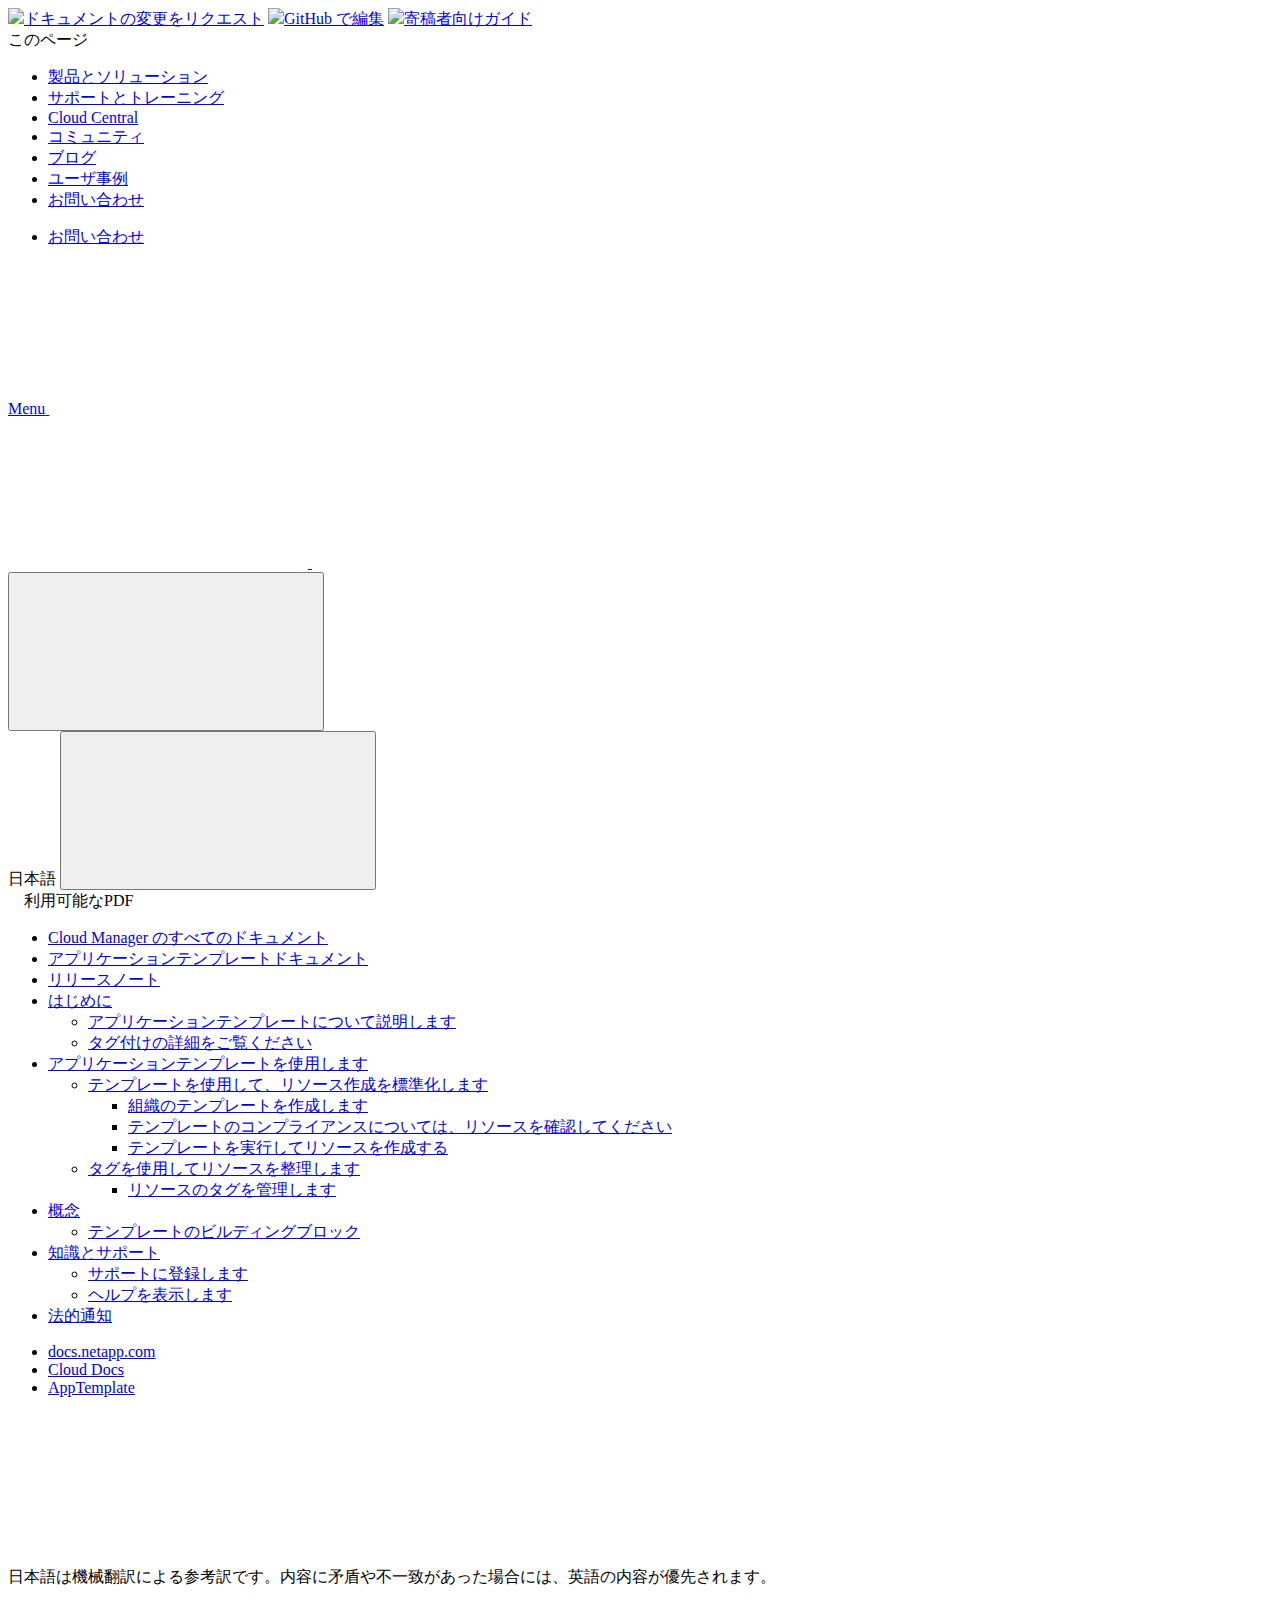
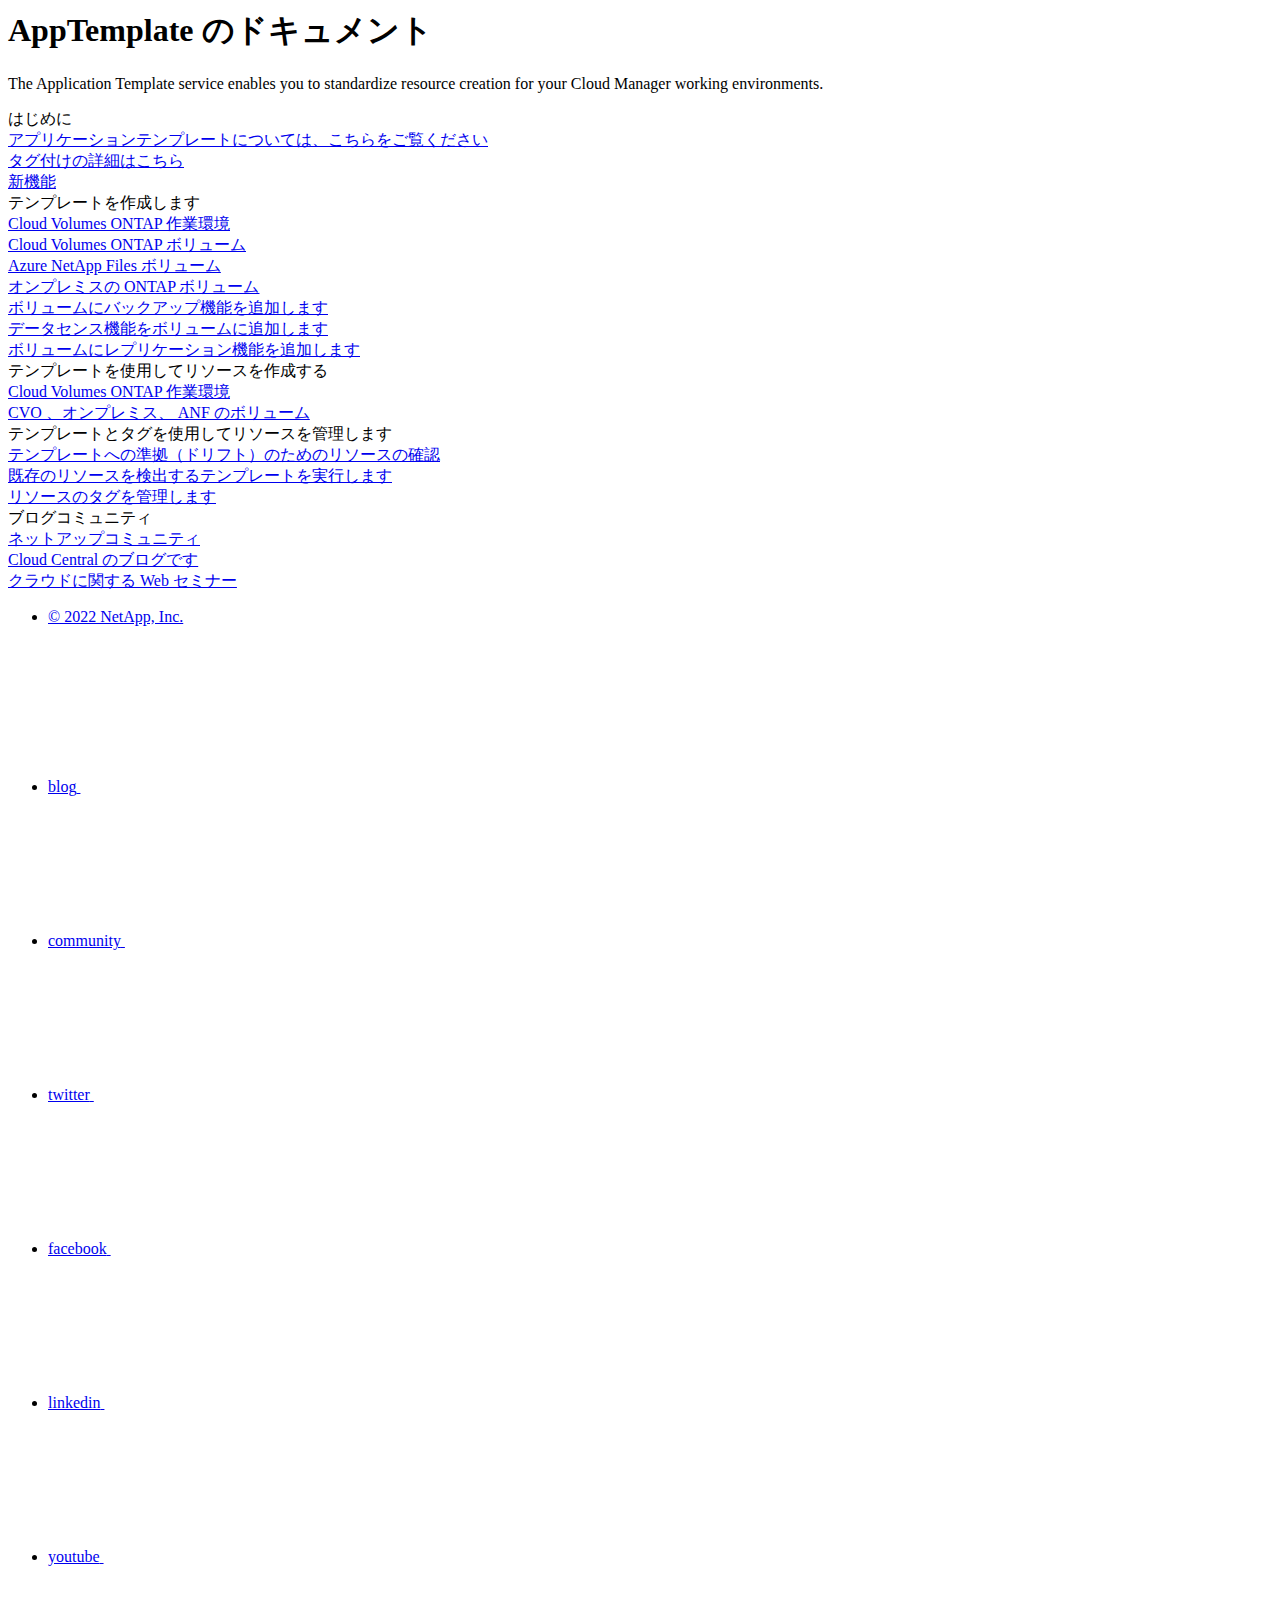
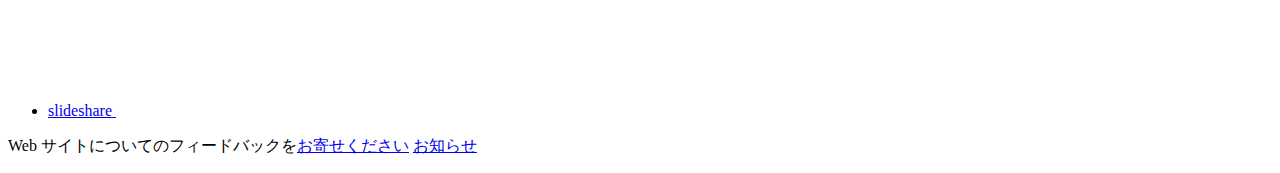
==== index.html @ 780c061f "Deploying to gh-pages from  @ d05d5cedbb2f612fcaa498a3e6ed76e73bdeae5b 🚀" ====
<!DOCTYPE html>
<html lang="ja">
  <head class="at-element-marker">
  <title>AppTemplate のドキュメント | NetApp Documentation</title>
  <meta charset="utf-8">
  <meta http-equiv="x-ua-compatible" content="ie=edge,chrome=1">
  <meta http-equiv="language" content="en">
  <meta name="viewport" content="width=device-width, initial-scale=1">
  <meta property="og:title" content="AppTemplate のドキュメント | NetApp Documentation" />
	<meta property="og:type" content="website" />
	<meta property="og:url" content="https://docs.netapp.com/ja-jp/cloud-manager-app-template/index.html" />
	<meta property="og:description" content="Application Template サービスを使用すると、 Cloud Manager の作業環境向けにリソースの作成を標準化できます。" />
  <meta property="og:image" content="https://docs.netapp.com/ja-jp/cloud-manager-app-template/images/logo-tophat-social.png" />
  <meta property="og:image:alt" content="NetApp Logo" />
  <meta name="format-detection" content="telephone=no">
  <meta http-equiv="Content-Type" content="text/html; charset=utf-8">
  <meta http-equiv="encoding" content="utf-8">
  <meta http-equiv="nss-type" content="Product Documentation"/>
  <meta http-equiv="nss-subtype" content="User Guide"/><meta name="description" content="Application Template サービスを使用すると、 Cloud Manager の作業環境向けにリソースの作成を標準化できます。">
  <meta name="keywords" content=" "><!-- Icons -->
  <link rel="icon" href="/ja-jp/cloud-manager-app-template/images/favicon.ico" type="image/x-icon">

  <!-- RSS Feed --><link rel="alternate" type="application/rss+xml" title="NetApp Documentation" href="/ja-jp/cloud-manager-app-template/feed.xml"><!-- CSS Definitions: NetApp CSS should be defined after generic css -->

  <!-- Elastic Search -->
  <link rel="stylesheet" href="//cdn.jsdelivr.net/searchkit/0.10.0/theme.css">

  <!-- Controls AsciiDoctor Admonition Blocks -->
  <link rel="stylesheet" type="text/css" href="/ja-jp/cloud-manager-app-template/css/font-awesome.min.css">

  <!-- Controls the shadow effect for search dropdown menu -->
  <link rel="stylesheet" href="/ja-jp/cloud-manager-app-template/css/boxshadowproperties.css">

  <!-- NetApp CSS controls the technical content -->
  <link rel="stylesheet" type="text/css" href="/ja-jp/cloud-manager-app-template/css/netapp.css">

  <!-- WWW CSS Content -->
  <link rel="stylesheet" type="text/css" href="/ja-jp/cloud-manager-app-template/css/www-luci-dotcom.min.css">
  <link rel="stylesheet" type="text/css" href="/ja-jp/cloud-manager-app-template/css/www-netapp-dotcom.css">
  <link rel="stylesheet" href="/ja-jp/cloud-manager-app-template/css/www-netapp-library-critical.min.css" media="all" >
  <link rel="stylesheet" href="/ja-jp/cloud-manager-app-template/css/www-netapp-library-non-critical.min.css" as="style" onload="this.onload=null;this.rel='stylesheet'">
  <link rel="stylesheet" href="/ja-jp/cloud-manager-app-template/css/www-netapp-library-global-header-footer.min.css">

  <!-- NetApp IE Customizations -->
  <link rel="stylesheet" href='/ja-jp/cloud-manager-app-template/css/na-utility.css' type='text/css'>
  <link rel="stylesheet" href='/ja-jp/cloud-manager-app-template/css/na-sidebar.css' type='text/css'>
  <link rel='stylesheet' href='/ja-jp/cloud-manager-app-template/css/clouddocs.css' type='text/css'>
  <link rel='stylesheet' href='/ja-jp/cloud-manager-app-template/css/na-pagenav.css' type='text/css'>

  
  <link rel="stylesheet" href="/ja-jp/cloud-manager-app-template/css/landing-page.css" type="text/css">
  <link rel="stylesheet" href="/ja-jp/cloud-manager-app-template/css/tabbed-blocks.css" type="text/css">
  <link rel='stylesheet' href='/ja-jp/cloud-manager-app-template/css/na-feature.css' type='text/css'><script src="https://cdnjs.cloudflare.com/ajax/libs/jquery/2.1.4/jquery.min.js"></script>
  <script src="https://cdnjs.cloudflare.com/ajax/libs/jquery-cookie/1.4.1/jquery.cookie.min.js"></script>

  <!-- Used for Product Family Page Sidebar Visibility --><link rel="stylesheet" href='/ja-jp/cloud-manager-app-template/css/product-family.css' type="text/css">
  <script src='/ja-jp/cloud-manager-app-template/js/product-family.js'></script><!-- Used to import Promise for IE. Required for SearchKit -->
  <script src="https://cdnjs.cloudflare.com/ajax/libs/bluebird/3.3.5/bluebird.min.js"></script><script src='/ja-jp/cloud-manager-app-template/js/na-search.js'></script><script src='/ja-jp/cloud-manager-app-template/js/na-pagenav.js'></script><link rel='stylesheet' href='/ja-jp/cloud-manager-app-template/css/prism.css' type='text/css'>
  <link rel='stylesheet' href='/ja-jp/cloud-manager-app-template/css/prism-netapp.css' type='text/css'>


  <script src='/ja-jp/cloud-manager-app-template/js/na-utility.js'></script>
  <script src='/ja-jp/cloud-manager-app-template/js/clouddocs.js'></script>
  <script>
  if (document.location.hostname === "docs.netapp.com") {
    var head = document.getElementsByTagName('head')[0];
    var adobe = document.createElement("script");
    adobe.type = "text/javascript";
    adobe.src = "//assets.adobedtm.com/60287eadf1ee/c284da483c83/launch-e9ff3acac59f.min.js";
    head.appendChild(adobe);
  }
  </script>
  <script src='/ja-jp/cloud-manager-app-template/js/jquery.navgoco.min.js'></script>
  <script src="https://maxcdn.bootstrapcdn.com/bootstrap/3.3.7/js/bootstrap.min.js" integrity="sha384-Tc5IQib027qvyjSMfHjOMaLkfuWVxZxUPnCJA7l2mCWNIpG9mGCD8wGNIcPD7Txa" crossorigin="anonymous"></script>
  <script src='/ja-jp/cloud-manager-app-template/js/toc.js'></script>
  <script src='/ja-jp/cloud-manager-app-template/js/customscripts.js'></script><script>
      $(document).ready(function() {
          
          var collapseOnInit = true;
          

          var navSettings = {
              "caretHtml": '',
              "accordion": collapseOnInit,
              "openClass": 'active', // open
              "save": false, // leave false or nav highlighting doesn't work right
              "cookie": {
                  "name": 'navgoco',
                  "expires": false,
                  "path": '/'
              },
              "slide": {
                  "duration": 400,
                  "easing": 'swing'
              }
          };

          // Initialize navgoco with default options
          $("#mysidebar").navgoco(navSettings);
          

          $("#collapseAll").click(function(e) {
              e.preventDefault();
              $("#mysidebar").navgoco('toggle', false);
          });

          $("#expandAll").click(function(e) {
              e.preventDefault();
              $("#mysidebar").navgoco('toggle', true);
          });

      });

  </script>
  <script>
      $(document).ready(function() {
          $("#tg-sb-link").click(function() {
              $("#tg-sb-sidebar").toggle();
              $("#tg-sb-content").toggleClass('col-md-9');
              $("#tg-sb-content").toggleClass('col-md-12');
              $("#tg-sb-icon").toggleClass('fa-toggle-on');
              $("#tg-sb-icon").toggleClass('fa-toggle-off');
          });
      });
  </script><script async src="https://www.googletagmanager.com/gtag/js?id=UA-81697994-3"></script>
  <script>
  if (document.location.hostname === "docs.netapp.com") {
    window.dataLayer = window.dataLayer || [];
    function gtag(){dataLayer.push(arguments);}
    gtag('js', new Date());
    gtag('config', 'UA-81697994-3');
  }
  </script>
  <script src='/ja-jp/cloud-manager-app-template/js/version-dropdown.js'></script>
  <script src='/ja-jp/cloud-manager-app-template/js/FileSaver.min.js'></script>
  <script src='/ja-jp/cloud-manager-app-template/js/jszip-utils.min.js'></script>
  <script src='/ja-jp/cloud-manager-app-template/js/jszip.min.js'></script>
  <script src='/ja-jp/cloud-manager-app-template/js/pdf-ux.js'></script>
</head>


  <body class role="document">
    <div id="page" class="n-off-canvas-menu">
      <div class="n-off-canvas-menu__menu"><!--TODO: Add offcanvas code --></div>
      <div class="n-off-canvas-menu__content-wrap">
        <header class="site-header" id="banner">
  
  <!-- Start Page Toolbar -->
  <div class="page-nav-toolbar">
    <div id="version-dropdown"></div>
    <div class="page-nav-contribute"  >
      <a target="_blank" href="https://github.com/NetAppDocs/cloud-manager-app-template/issues/new?body=Page%3A%20[AppTemplate のドキュメント](https://docs.netapp.com/ja-jp/cloud-manager-app-template/index.html)" class="page-nav-contribute-link" role="button"><img src="/ja-jp/cloud-manager-app-template/images/discuss-sm.svg" class="github-icon" />ドキュメントの変更をリクエスト</a>
      <a target="_blank" href="https://github.com/NetAppDocs/cloud-manager-app-template/blob/main/index.adoc" class="page-nav-contribute-link" role="button"><img src="/ja-jp/cloud-manager-app-template/images/edit-sm.svg" class="github-icon" />GitHub で編集</a>
      <a target="_blank" href="https://docs.netapp.com/us-en/contribute/" class="page-nav-contribute-link"  ><img src="/ja-jp/cloud-manager-app-template/images/article-sm.svg" class="github-icon" />寄稿者向けガイド</a>
    </div>
    <div class="page-nav-container">
      <nav class="page-nav-fixed">
        <div class="page-nav-title">このページ</div>
        <div class="page-nav-links">
          <ul class="page-nav-inner" id="page-menu"></ul>
        </div>
      </nav>
    </div>
  </div>
  
  <!-- Start top_hat -->
  <div class="n-top-hat">
    <div class="n-container">
      <div class="n-top-hat__cross-property-nav">
        <ul class="n-top-hat__list">
          <li class="n-top-hat__list-item">
            <a href="https://www.netapp.com/products-a-z/" class="n-top-hat__link">製品とソリューション</a>
          </li>
          <li class="n-top-hat__list-item">
            <a href="https://www.netapp.com/support-and-training/netapp-university/" class="n-top-hat__link">サポートとトレーニング</a>
          </li>
          <li class="n-top-hat__list-item">
            <a href="https://cloud.netapp.com" class="n-top-hat__link">Cloud Central</a>
          </li>
          <li class="n-top-hat__list-item">
            <a href="https://community.netapp.com/" class="n-top-hat__link">コミュニティ</a>
          </li>
          <li class="n-top-hat__list-item">
            <a href="https://blog.netapp.com/" class="n-top-hat__link">ブログ</a>
          </li>
          <li class="n-top-hat__list-item">
            <a href="https://customers.netapp.com/en/" class="n-top-hat__link">ユーザ事例</a>
          </li>
          <li class="n-top-hat__list-item">
            <a href="https://www.netapp.com/us/contact-us/index.aspx" target="_self" class="n-top-hat__link" data-ntap-ui="contact-us">お問い合わせ</a>
          </li>
        </ul>
      </div>
      <div class="n-top-hat__utils">
        <ul class="n-top-hat__list">
          <li class="n-top-hat__list-item">
            <a href="https://www.netapp.com/us/contact-us/index.aspx" target="_self" class="n-top-hat__link" data-ntap-ui="contact-us">お問い合わせ</a>
          </li>
        </ul>
      </div>
    </div>
  </div>
  <!-- End top_hat -->

  <!-- Start property bar -->
  <style>
    .n-property-navigation-bar__menus--desktop-experience .n-menu--mega__default-content__heading span {
    color: #34B0FF;
    }
  </style>
  <div class="n-property-bar " data-ntap-ui="sticky-nav">
    <div class="n-property-bar__inner-wrap">
      <div class="n-property-bar__menu-toggle">
        <a href="#" class="n-property-bar__menu-toggle-link">
          <span class="n-property-bar__menu-toggle-text">Menu</span>
          <svg class="n-icon-bars n-property-bar__menu-toggle-icon" aria-labelledby="title">
            <title>bars</title>
            <use xlink:href="/ja-jp/cloud-manager-app-template/common/svg/sprite.svg#bars"></use>
          </svg>
        </a>
      </div>
      <div class="n-property-bar__property-mark ">
        <a href="https://www.netapp.com" class="n-property-bar__property-link">
          <div class="n-property-bar__logo">
            <svg class="n-icon-netapp-mark n-icon-netapp-mark n-property-bar__netapp-mark-icon" aria-labelledby="title">
              <title>netapp-mark</title>
              <use xlink:href="/ja-jp/cloud-manager-app-template/common/svg/sprite.svg#netapp-mark"></use>
            </svg>
            <svg class="n-icon-netapp-logo n-property-bar__logo-svg" aria-labelledby="title">
              <title>netapp-logo</title>
              <use xlink:href="/ja-jp/cloud-manager-app-template/common/svg/sprite.svg#netapp-logo"></use>
            </svg>
          </div>
        </a>
      </div>

      
      <div class="search-property-bar">
        <div id="search-demo-container" class="searchbox n-property-bar__search">
          <div id="react-search" 
          data-search-html="/ja-jp/cloud-manager-app-template/search.html"
          data-type="widget" 
          data-placeholder="ドキュメントを検索" 
          data-no-results-found="{query}に該当する結果はありません" 
          data-did-you-mean="{suggestion} を検索" 
          data-no-results-found-did-you-mean="{query} に該当する結果はありません。{suggestion} の間違いではありませんか?" 
          data-results-found="{hitCount} 件見つかりました"  
          data-sk-es-pf-indexes=""></div>
          <button class="n-property-bar__search-toggle-button" type="button">
            <svg class="n-icon-search n-property-bar__search-toggle-button-icon" aria-labelledby="title">
              <title>search</title>
              <use xmlns:xlink="http://www.w3.org/1999/xlink" xlink:href="/ja-jp/cloud-manager-app-template/common/svg/sprite.svg#search"></use>
            </svg>
          </button>
        </div>
      </div>
      
    </div>
  </div>
  <div class="n-property-bar__toolbar">
    <!-- Start Language Selector --><div id="ie-i18n" class="n-property-bar__lang-selector">
      <div id="ie-i18n-menu">
      <span class="ie-i18n-lang">日本語</span>
        <button class="ie-i18n-icon-container" type="button">
          <svg class="n-globe__icon" aria-labelledby="title">
            <title>globe</title>
            <use xmlns:xlink="http://www.w3.org/1999/xlink" xlink:href="/ja-jp/cloud-manager-app-template/common/svg/sprite.svg#globe"></use>
          </svg>
        </button>
      </div>
      <div id="n-property-navigation-bar__menu--language-selector" class="ie-i18n-results-container n-menu n-menu--v3 n-menu--is-active" style="display: none;">
        <div class="n-language-selector-menu">
          <ul class="n-menu__list">
            <li class="n-menu__list-column">
              <ul class="n-menu__list"><li class="n-menu__list-item n-menu__list-item--level-1">
                  <a href="https://docs.netapp.com/ja-jp/cloud-manager-app-template/index.html" class="n-menu__header-text"><span translate="no" class="notranslate">日本語</span></a>
                </li><li class="n-menu__list-item n-menu__list-item--level-1">
                  <a href="https://docs.netapp.com/us-en/cloud-manager-app-template/index.html" class="n-menu__header-text"><span translate="no" class="notranslate">English</span></a>
                </li><li class="n-menu__list-item n-menu__list-item--level-1">
                  <a href="https://docs.netapp.com/zh-cn/cloud-manager-app-template/index.html" class="n-menu__header-text"><span translate="no" class="notranslate">简体中文</span></a>
                </li><li class="n-menu__list-item n-menu__list-item--level-1">
                  <a href="https://docs.netapp.com/ko-kr/cloud-manager-app-template/index.html" class="n-menu__header-text"><span translate="no" class="notranslate">한국어</span></a>
                </li></ul>
            </li>
          </ul>
        </div>
      </div>
    </div><!-- End Language Selector -->

    <div class="n-property-bar__cta"></div>
  </div>
  <script>
    $(function(){
        var currentLocalization = $('html').attr('lang');

        var localizationsDictionary = {
            "en-CA" : "https://www.netapp.com/search/index.aspx?for_cr=canada&",
            "en-IN" : "https://www.netapp.com/search/index.aspx?for_cr=india&",
            "nl-NL" : "https://www.netapp.com/search/index.aspx?for_cr=netherlands&",
            "ru-RU" : "https://www.netapp.com/search/index.aspx?for_cr=russia&",
            "sv-SE" : "https://www.netapp.com/search/index.aspx?for_cr=sweden&",
            "it-IT" : "https://www.netapp.com/search/index.aspx?for_cr=italy&",
            "he-IL" : "https://www.netapp.com/search/index.aspx?for_cr=israel&",
            "ko-KR" : "https://www.netapp.com/search/index.aspx?for_cr=korea&",
            "zh-TW" : "https://www.netapp.com/search/index.aspx?for_cr=taiwan&",
            "en-GB" : "https://www.netapp.com/search/index.aspx?for_cr=unitedkingdom&",
            "en-SG" : "https://www.netapp.com/search/index.aspx?for_cr=asean&",
            "en-AU" : "https://www.netapp.com/search/index.aspx?for_cr=australia&",
            "pt-BR" : "https://www.netapp.com/search/index.aspx?for_cr=brasil&",
            "de-CH" : "https://www.netapp.com/search/index.aspx?for_cr=switzerland&",
            "es-MX" : "https://www.netapp.com/search/index.aspx?for_cr=mexico&"
        };

        if($('html').hasClass('ntap-whitelisted') && localizationsDictionary.hasOwnProperty(currentLocalization)) {
            $('.n-property-bar__property-link').attr('href', '/');
        }
    });
  </script>
  <!-- End property bar -->
</header>


        <main id="n-main-content" class="n-main-content">
          <!-- Start Documentation Content -->
<div class="ie-main">
  <!-- Sidebar Column -->
  
  <div class="col-md-3" id="sidebar-height">
      <div class="n-pdf-header">
  <a id="toggleButtonPdf" class="n-pdf-button" type="button">
    <img src="/ja-jp/cloud-manager-app-template/images/pdf.png" width="16" height="16"/>利用可能なPDF<span>
    </span>
  </a>
</div>
<div class="n-pdf-body-container">
  <ul id="toggleContainerPdf" class="n-pdf-body" style="display:none;"><li class="pdf-ux-container">
        <a target="_blank" href="/ja-jp/cloud-manager-app-template/pdfs/fullsite-sidebar/AppTemplate_のドキュメント.pdf" >
          <img src="/ja-jp/cloud-manager-app-template/images/pdf.png" width="16" height="16"/>このドキュメントサイトのPDF</a>


    <ul class="subfolders" style="display:none;"><li class="active pdf-hide">
  <a target="_blank" href="/ja-jp/cloud-manager-app-template/pdfs/pages/index.pdf" >
    <img src="/ja-jp/cloud-manager-app-template/images/pdf.png" width="16" height="16"/>
    PDF of this page
  </a>
</li>

</ul>
  





    
      <ul class="subfolders" style="display:none;">
        <li class="pdf-ux-container">
          <a target="_blank" 
            
              href="/ja-jp/cloud-manager-app-template/pdfs/sidebar/はじめに.pdf" 
            
          >
            <img src="/ja-jp/cloud-manager-app-template/images/pdf.png" width="16" height="16"/>
            はじめに
          </a>
          





          
        </li>
      </ul>
    

  



    
      <ul class="subfolders" style="display:none;">
        <li class="pdf-ux-container">
          <a target="_blank" 
            
              href="/ja-jp/cloud-manager-app-template/pdfs/sidebar/アプリケーションテンプレートを使用します.pdf" 
            
          >
            <img src="/ja-jp/cloud-manager-app-template/images/pdf.png" width="16" height="16"/>
            アプリケーションテンプレートを使用します
          </a>
          

    
      <ul class="subfolders" style="display:none;">
        <li class="pdf-ux-container">
          <a target="_blank" 
            
              href="/ja-jp/cloud-manager-app-template/pdfs/sidebar/テンプレートを使用して_リソース作成を標準化します.pdf" 
            
          >
            <img src="/ja-jp/cloud-manager-app-template/images/pdf.png" width="16" height="16"/>
            テンプレートを使用して、リソース作成を標準化します
          </a>
          







          
        </li>
      </ul>
    

  



    
      <ul class="subfolders" style="display:none;">
        <li class="pdf-ux-container">
          <a target="_blank" 
            
              href="/ja-jp/cloud-manager-app-template/pdfs/sidebar/タグを使用してリソースを整理します.pdf" 
            
          >
            <img src="/ja-jp/cloud-manager-app-template/images/pdf.png" width="16" height="16"/>
            タグを使用してリソースを整理します
          </a>
          



          
        </li>
      </ul>
    

  



          
        </li>
      </ul>
    

  



    
      <ul class="subfolders" style="display:none;">
        <li class="pdf-ux-container">
          <a target="_blank" 
            
              href="/ja-jp/cloud-manager-app-template/pdfs/sidebar/概念.pdf" 
            
          >
            <img src="/ja-jp/cloud-manager-app-template/images/pdf.png" width="16" height="16"/>
            概念
          </a>
          



          
        </li>
      </ul>
    

  



    
      <ul class="subfolders" style="display:none;">
        <li class="pdf-ux-container">
          <a target="_blank" 
            
              href="/ja-jp/cloud-manager-app-template/pdfs/sidebar/知識とサポート.pdf" 
            
          >
            <img src="/ja-jp/cloud-manager-app-template/images/pdf.png" width="16" height="16"/>
            知識とサポート
          </a>
          





          
        </li>
      </ul>
    

  




</li></ul>
  <div class="zip-pdf-link-container" style="display: none;">   
    <a href="#" id="zipPdf">
      <img src="/ja-jp/cloud-manager-app-template/images/pdf-zip.png" width="16" height="16"/>
      <pre>個別のPDFドキュメントのコレクション<span class="zip-size"></span></pre>
    </a><div id="zip-link-popup" class="hide">
    <div class="inner-modal">
        <div class="downloading-progress">
            <div class="spinner"></div>
            <h1>Creating your file...</h1>
            <div>This may take a few minutes. Thanks for your patience.</div>
            <button class="cancel-download-btn" type="button">Cancel</button>
        </div>
        <div class="download-complete hide">
            <div class="done-icon">
                <svg xmlns="http://www.w3.org/2000/svg" width="24" height="24" viewBox="0 0 24 24"><path d="M20.285 2l-11.285 11.567-5.286-5.011-3.714 3.716 9 8.728 15-15.285z"/></svg>
            </div>
            <div>Your file is ready</div>
            <button class="cancel-download-btn" type="button">OK</button>
        </div>
    </div>
</div>
<script>
    $(".cancel-download-btn").click(function(){
        $("#zip-link-popup").addClass("hide");
        $("#zip-link-popup .downloading-progress").removeClass("hide");
        $("#zip-link-popup .download-complete").addClass("hide");
    });
</script></div>
</div>
<script>
  $("#toggleContainerPdf li.active:last-child").parents('ul.subfolders').toggle('display');
  $("#toggleButtonPdf").click(function () {
    $("#toggleContainerPdf").toggle('display');
    $(".n-pdf-body-container .zip-pdf-link-container").toggle('display');
  });
</script><div class="sidebar-nav-container">
  <ul id="mysidebar" class="nav"><li class=" "><a class="na-navbar-padding" href="https://docs.netapp.com/us-en/cloud-manager-family">
        Cloud Manager のすべてのドキュメント
      </a></li><li class="  active "><a class="na-navbar-padding" href="/ja-jp/cloud-manager-app-template/index.html">
        アプリケーションテンプレートドキュメント
      </a></li><li class=" "><a class="na-navbar-padding" href="/ja-jp/cloud-manager-app-template/whats-new.html">
        リリースノート
      </a></li><li class="subfolders "><a href="#">
        <div class="na-navbar-padding"> はじめに</div>
      </a>
      <ul><li class=" "><a class="na-navbar-padding" href="/ja-jp/cloud-manager-app-template/concept-resource-templates.html">
        アプリケーションテンプレートについて説明します
      </a></li><li class=" "><a class="na-navbar-padding" href="/ja-jp/cloud-manager-app-template/concept-tagging.html">
        タグ付けの詳細をご覧ください
      </a></li></ul></li><li class="subfolders "><a href="#">
        <div class="na-navbar-padding"> アプリケーションテンプレートを使用します</div>
      </a>
      <ul><li class="subfolders "><a href="#">
        <div class="na-navbar-padding"> テンプレートを使用して、リソース作成を標準化します</div>
      </a>
      <ul><li class=" "><a class="na-navbar-padding" href="/ja-jp/cloud-manager-app-template/task-define-templates.html">
        組織のテンプレートを作成します
      </a></li><li class=" "><a class="na-navbar-padding" href="/ja-jp/cloud-manager-app-template/task-check-template-compliance.html">
        テンプレートのコンプライアンスについては、リソースを確認してください
      </a></li><li class=" "><a class="na-navbar-padding" href="/ja-jp/cloud-manager-app-template/task-run-templates.html">
        テンプレートを実行してリソースを作成する
      </a></li></ul></li><li class="subfolders "><a href="#">
        <div class="na-navbar-padding"> タグを使用してリソースを整理します</div>
      </a>
      <ul><li class=" "><a class="na-navbar-padding" href="/ja-jp/cloud-manager-app-template/task-using-tags.html">
        リソースのタグを管理します
      </a></li></ul></li></ul></li><li class="subfolders "><a href="#">
        <div class="na-navbar-padding"> 概念</div>
      </a>
      <ul><li class=" "><a class="na-navbar-padding" href="/ja-jp/cloud-manager-app-template/reference-template-building-blocks.html">
        テンプレートのビルディングブロック
      </a></li></ul></li><li class="subfolders "><a href="#">
        <div class="na-navbar-padding"> 知識とサポート</div>
      </a>
      <ul><li class=" "><a class="na-navbar-padding" href="/ja-jp/cloud-manager-app-template/task-support-registration.html">
        サポートに登録します
      </a></li><li class=" "><a class="na-navbar-padding" href="/ja-jp/cloud-manager-app-template/task-get-help.html">
        ヘルプを表示します
      </a></li></ul></li><li class=" "><a class="na-navbar-padding" href="/ja-jp/cloud-manager-app-template/legal-notices.html">
        法的通知
      </a></li></ul>
</div>
<script>
  window.onscroll = () => {
    const value = -40 - (document.body.scrollHeight - (window.innerHeight + document.scrollingElement.scrollTop));
    
    document.getElementById("sidebar-height").style.bottom = Math.max(0,value) + "px";
};
</script>
<!-- this highlights the active parent class in the navgoco sidebar. this is critical so that the parent expands when you're viewing a page. This must appear below the sidebar code above. Otherwise, if placed inside customscripts.js, the script runs before the sidebar code runs and the class never gets inserted.-->
<script>$("li.active").parents('li').toggleClass("active");</script>

  </div>
  

  <div class="ie-content-pane n-doc__component-detail-content n-doc__component-detail-content--show-code">
    <!-- Begin of page container --><article class="page-content">
      <div class="ie-utility">
  <div class="ie-menu">
    <div class="n-breadcrumb">
      <ul class="n-breadcrumb__list">
        <li class="n-breadcrumb__list-item">
          <a href="https://docs.netapp.com">docs.netapp.com</a>
        </li>
        
        <li class="n-breadcrumb__list-item">
          <a href="https://docs.netapp.com/ja-jp/cloud/">Cloud Docs</a>
        </li>
        

        

        <li class="n-breadcrumb__list-item">
          <a href="/ja-jp/cloud-manager-app-template/">AppTemplate</a>
        </li>

      </ul>
    </div>
    <div style="clear: both"></div><!-- Main needs to have height -->
  </div>
</div>

      <div class="n-band n-band--docs n-band--belted">
  <div class="n-container" style="margin: 0 auto; padding: 0;">
    <div class="n-row">
      <div class="n-col-sm-12"><div class="ie-nmt-disclaimer">
          <span>
            <div class="ie-nmt-disclaimer-container">
              <div class="ie-nmt-disclaimer-icon">
                <svg class="luci-icon" aria-hidden="true">
                  <use xlink:href="/ja-jp/cloud-manager-app-template/common/svg/sprite.svg#circle-info">
                </svg>
              </div>
              <div class="ie-nmt-disclaimer-content">
                <span> 日本語は機械翻訳による参考訳です。内容に矛盾や不一致があった場合には、英語の内容が優先されます。 </span>
              </div>
              <div style="clear:both;"></div>
            </div>
          </span>
        </div><div class="n-doc__component-detail-heading-wrap">
          <h1 class="n-doc__component-detail-heading">AppTemplate のドキュメント</h1>
        </div>
        <section class="n-band__section">
  <p>The Application Template service enables you to standardize resource creation for your Cloud Manager working environments.</p>
</section><div class="n-band__content">
  <div class="n-layout-flex" data-ntap-layout="4">
    
    <div class="n-feature-block n-feature-block__align--center n-layout-flex__item ie-feature-block">
      <div class="n-feature-block__content">
        <div class="ie-feature-block__header">
          <div class="ie-feature-block__text">
            はじめに
          </div>
        </div>
        
        <div class="ie-feature-block__section">
          
          <a class="ie-feature-block__link" href="concept-resource-templates.html">アプリケーションテンプレートについては、こちらをご覧ください</a>
        </div>
        
        <div class="ie-feature-block__section">
          
          <a class="ie-feature-block__link" href="concept-tagging.html">タグ付けの詳細はこちら</a>
        </div>
        
        <div class="ie-feature-block__section">
          
          <a class="ie-feature-block__link" href="whats-new.html">新機能</a>
        </div>
        
      </div>
    </div>
    
    <div class="n-feature-block n-feature-block__align--center n-layout-flex__item ie-feature-block">
      <div class="n-feature-block__content">
        <div class="ie-feature-block__header">
          <div class="ie-feature-block__text">
            テンプレートを作成します
          </div>
        </div>
        
        <div class="ie-feature-block__section">
          
          <a class="ie-feature-block__link" href="task-define-templates.html#create-a-template-for-a-cloud-volumes-ontap-working-environment">Cloud Volumes ONTAP 作業環境</a>
        </div>
        
        <div class="ie-feature-block__section">
          
          <a class="ie-feature-block__link" href="task-define-templates.html#create-a-template-for-a-cloud-volumes-ontap-volume">Cloud Volumes ONTAP ボリューム</a>
        </div>
        
        <div class="ie-feature-block__section">
          
          <a class="ie-feature-block__link" href="task-define-templates.html#create-a-template-for-an-azure-netapp-files-volume">Azure NetApp Files ボリューム</a>
        </div>
        
        <div class="ie-feature-block__section">
          
          <a class="ie-feature-block__link" href="task-define-templates.html#create-a-template-for-an-on-premises-ontap-volume">オンプレミスの ONTAP ボリューム</a>
        </div>
        
        <div class="ie-feature-block__section">
          
          <a class="ie-feature-block__link" href="task-define-templates.html#add-backup-functionality-to-a-volume">ボリュームにバックアップ機能を追加します</a>
        </div>
        
        <div class="ie-feature-block__section">
          
          <a class="ie-feature-block__link" href="task-define-templates.html#add-data-sense-functionality-to-a-volume">データセンス機能をボリュームに追加します</a>
        </div>
        
        <div class="ie-feature-block__section">
          
          <a class="ie-feature-block__link" href="task-define-templates.html#add-replication-functionality-to-a-volume">ボリュームにレプリケーション機能を追加します</a>
        </div>
        
      </div>
    </div>
    
    <div class="n-feature-block n-feature-block__align--center n-layout-flex__item ie-feature-block">
      <div class="n-feature-block__content">
        <div class="ie-feature-block__header">
          <div class="ie-feature-block__text">
            テンプレートを使用してリソースを作成する
          </div>
        </div>
        
        <div class="ie-feature-block__section">
          
          <a class="ie-feature-block__link" href="task-run-templates.html#select-and-run-a-working-environment-template">Cloud Volumes ONTAP 作業環境</a>
        </div>
        
        <div class="ie-feature-block__section">
          
          <a class="ie-feature-block__link" href="task-run-templates.html#select-and-run-a-volume-template">CVO 、オンプレミス、 ANF のボリューム</a>
        </div>
        
      </div>
    </div>
    
    <div class="n-feature-block n-feature-block__align--center n-layout-flex__item ie-feature-block">
      <div class="n-feature-block__content">
        <div class="ie-feature-block__header">
          <div class="ie-feature-block__text">
            テンプレートとタグを使用してリソースを管理します
          </div>
        </div>
        
        <div class="ie-feature-block__section">
          
          <a class="ie-feature-block__link" href="task-check-template-compliance.html">テンプレートへの準拠（ドリフト）のためのリソースの確認</a>
        </div>
        
        <div class="ie-feature-block__section">
          
          <a class="ie-feature-block__link" href="task-run-templates.html#select-and-run-a-template-that-finds-existing-resources">既存のリソースを検出するテンプレートを実行します</a>
        </div>
        
        <div class="ie-feature-block__section">
          
          <a class="ie-feature-block__link" href="task-using-tags.html">リソースのタグを管理します</a>
        </div>
        
      </div>
    </div>
    
    <div class="n-feature-block n-feature-block__align--center n-layout-flex__item ie-feature-block">
      <div class="n-feature-block__content">
        <div class="ie-feature-block__header">
          <div class="ie-feature-block__text">
            ブログコミュニティ
          </div>
        </div>
        
        <div class="ie-feature-block__section">
          
          <a class="ie-feature-block__link" href="https://community.netapp.com/t5/Cloud-Data-Services/ct-p/CDS">ネットアップコミュニティ</a>
        </div>
        
        <div class="ie-feature-block__section">
          
          <a class="ie-feature-block__link" href="https://cloud.netapp.com/blog">Cloud Central のブログです</a>
        </div>
        
        <div class="ie-feature-block__section">
          
          <a class="ie-feature-block__link" href="https://cloud.netapp.com/events">クラウドに関する Web セミナー</a>
        </div>
        
      </div>
    </div>
    
  </div>
</div>

        <section class="n-band__section">
          
        </section>
      </div>
    </div>
  </div>
</div>

    </article>
    <!-- Page Container -->
  </div>

  <div style="clear: both"></div><!-- Main needs to have height --></div>

        </main>

        <footer class="n-footer">
  <div class="n-footer__bottom">
    <div class="n-container">
      <div class="n-footer__bottom-left">

        <div class="n-footer__copyright">
          <ul class="n-footer__copyright-list">
            <li class="n-footer__copyright-link">
            <a href="https://www.netapp.com/us/legal/copyright.aspx">© 2022 NetApp, Inc.</a>
            </li>

</ul>
</div>
<div class="n-footer__social-links">
<ul class="n-footer__social-link-list">
<li class="n-footer__social-link-list-item">
<a class="n-footer__social-link" data-ntap-social="follow-blog" href="https://blog.netapp.com" target="_blank" title="blog" alt="blog">
<span class="n-footer__social-link-text">blog</span>
<svg class="n-icon-blog n-footer__social-link-icon" aria-labelledby="title">
  <title>blog@</title>
  <use xmlns:xlink="http://www.w3.org/1999/xlink" xlink:href="/ja-jp/cloud-manager-app-template/common/svg/sprite.svg#blog"></use>
</svg>

</a>
</li>
<li class="n-footer__social-link-list-item">
<a class="n-footer__social-link" data-ntap-social="follow-community" href="https://community.netapp.com/" target="_blank" title="community" alt="community">
<span class="n-footer__social-link-text">community</span>
<svg class="n-icon-community n-footer__social-link-icon" aria-labelledby="title">
<title>community@</title>
<use xmlns:xlink="http://www.w3.org/1999/xlink" xlink:href="/ja-jp/cloud-manager-app-template/common/svg/sprite.svg#comments"></use>
</svg>

</a>
</li>
<li class="n-footer__social-link-list-item">
<a class="n-footer__social-link" data-ntap-social="follow-twitter" href="https://twitter.com/netapp" target="_blank" title="twitter" alt="twitter">
<span class="n-footer__social-link-text">twitter</span>
<svg class="n-icon-twitter n-footer__social-link-icon" aria-labelledby="title">
<title>twitter@</title>
<use xmlns:xlink="http://www.w3.org/1999/xlink" xlink:href="/ja-jp/cloud-manager-app-template/common/svg/sprite.svg#twitter"></use>
</svg>

</a>
</li>
<li class="n-footer__social-link-list-item">
<a class="n-footer__social-link" data-ntap-social="follow-facebook" href="https://www.facebook.com/NetApp" target="_blank" title="facebook" alt="facebook">
<span class="n-footer__social-link-text">facebook</span>
<svg class="n-icon-facebook n-footer__social-link-icon" aria-labelledby="title">
<title>facebook@</title>
<use xmlns:xlink="http://www.w3.org/1999/xlink" xlink:href="/ja-jp/cloud-manager-app-template/common/svg/sprite.svg#facebook"></use>
</svg>

</a>
</li>
<li class="n-footer__social-link-list-item">
<a class="n-footer__social-link" data-ntap-social="follow-linkedin" href="https://www.linkedin.com/company/netapp" target="_blank" title="linkedin" alt="linkedin">
<span class="n-footer__social-link-text">linkedin</span>
<svg class="n-icon-linkedin n-footer__social-link-icon" aria-labelledby="title">
<title>linkedin@</title>
<use xmlns:xlink="http://www.w3.org/1999/xlink" xlink:href="/ja-jp/cloud-manager-app-template/common/svg/sprite.svg#linkedin"></use>
</svg>

</a>
</li>
<li class="n-footer__social-link-list-item">
<a class="n-footer__social-link" data-ntap-social="follow-youtube" href="https://www.youtube.com/user/NetAppTV" target="_blank" title="youtube" alt="youtube">
<span class="n-footer__social-link-text">youtube</span>
<svg class="n-icon-youtube n-footer__social-link-icon" aria-labelledby="title">
<title>youtube@</title>
<use xmlns:xlink="http://www.w3.org/1999/xlink" xlink:href="/ja-jp/cloud-manager-app-template/common/svg/sprite.svg#youtube"></use>
</svg>

</a>
</li>
<li class="n-footer__social-link-list-item">
<a class="n-footer__social-link" data-ntap-social="follow-slideshare" href="https://www.slideshare.net/NetApp" target="_blank" title="slideshare" alt="slideshare">
<span class="n-footer__social-link-text">slideshare</span>
<svg class="n-icon-slideshare n-footer__social-link-icon" aria-labelledby="title">
<title>slideshare@</title>
<use xmlns:xlink="http://www.w3.org/1999/xlink" xlink:href="/ja-jp/cloud-manager-app-template/common/svg/sprite.svg#slideshare"></use>
</svg>

</a>
</li>
</ul>
</div>

</div>
<div class="n-footer__bottom-right">
  <p class="n-footer__fine-print">Web サイトについてのフィードバックを<a target="_self" href="javascript:netapp_mailto()" class="n-footer__copyright">お寄せください</a>
  <a href="https://docs.netapp.com/ja-jp/announcements/" class="n-footer__copyright">お知らせ</a>
  </p>
</div>
</div>
</div>
</footer>

      </div><!-- Elasticsearch JS -->
      <script type="text/javascript" src='/ja-jp/cloud-manager-app-template/js/bundle.js'></script>

      <!-- Syntax Highlighting -->
      <script type="text/javascript" src='/ja-jp/cloud-manager-app-template/js/prism.js'></script>
      <script type="text/javascript" src='/ja-jp/cloud-manager-app-template/js/prism-curl.js'></script>
    </div>
    <script>
      document.body.offsetWidth=1903;
      cookieLaw = {}
      cookieLaw.euCountry = "US";
      cookieLaw.invoke = function(){return false;}
    </script>
    <script src='/ja-jp/cloud-manager-app-template/js/www-ntap.js'></script>
    <script src='/ja-jp/cloud-manager-app-template/js/tabbed-blocks.js'></script>
  </body></html>
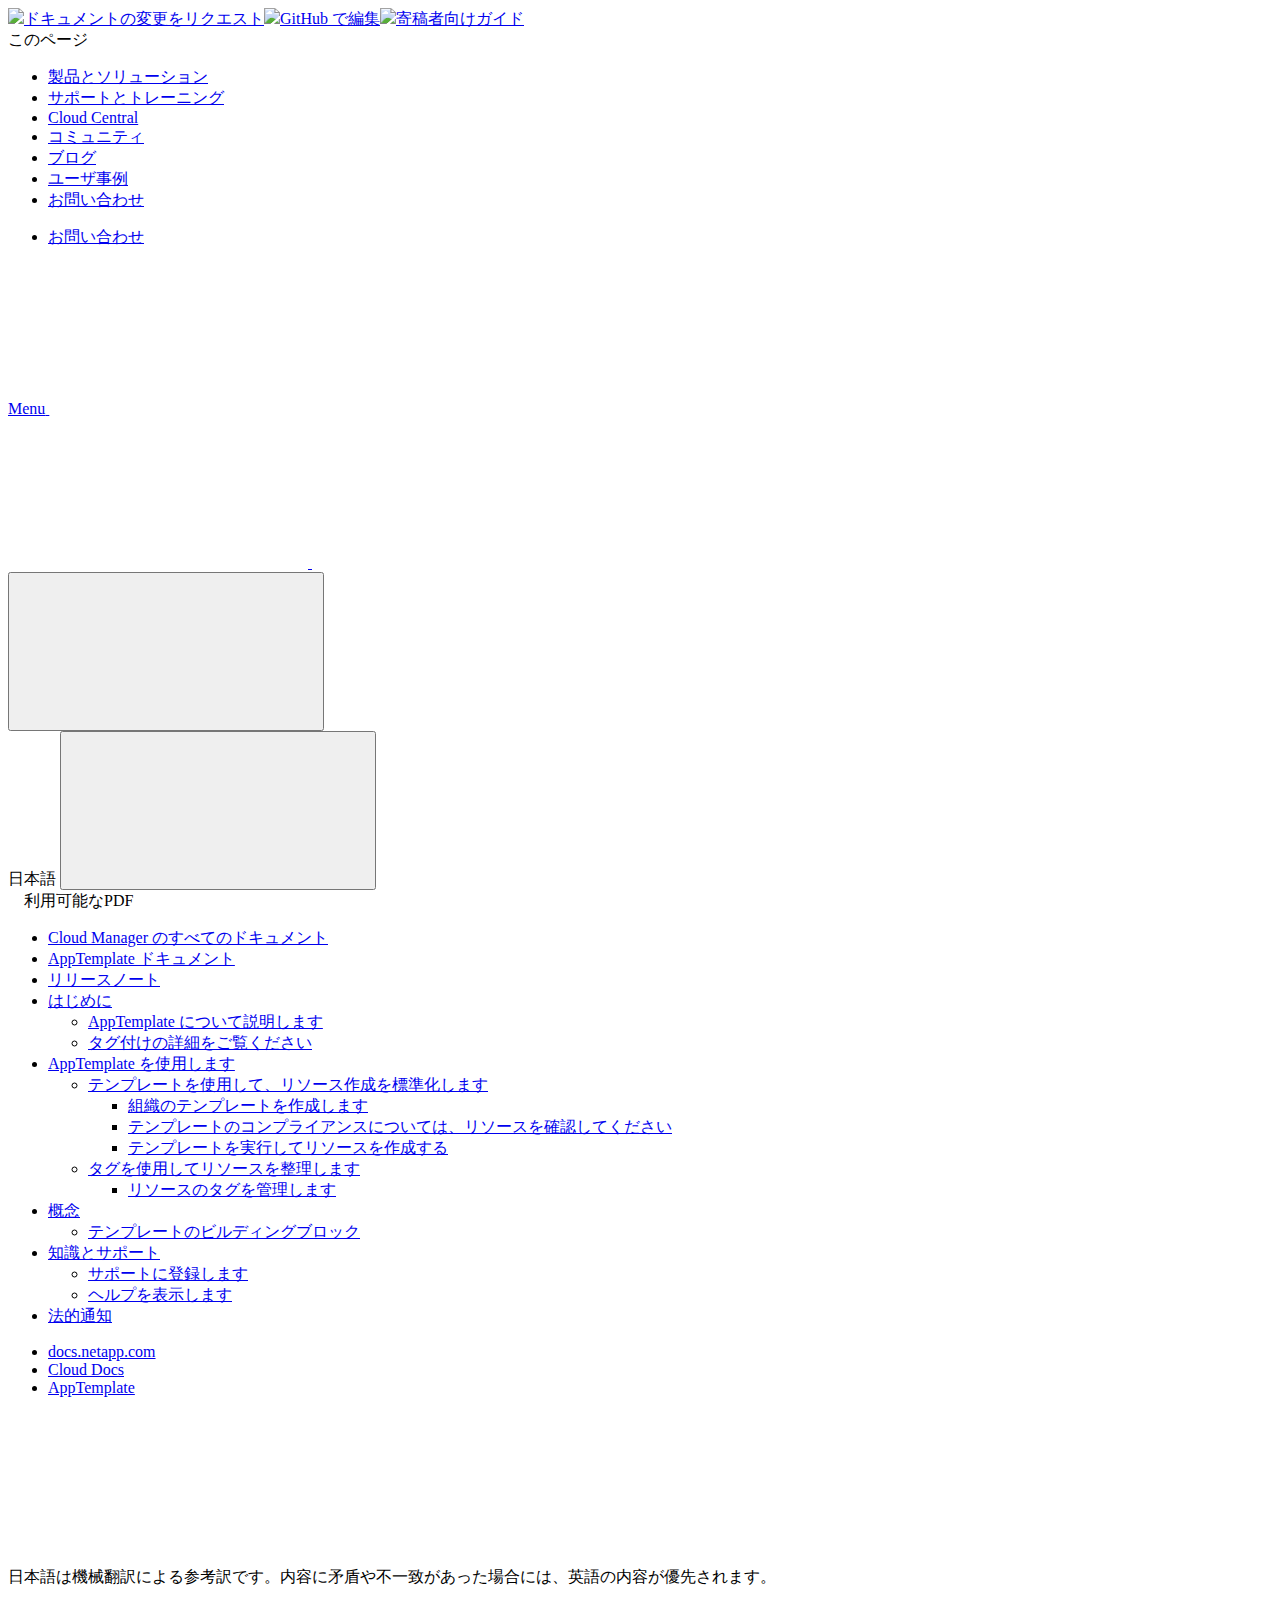
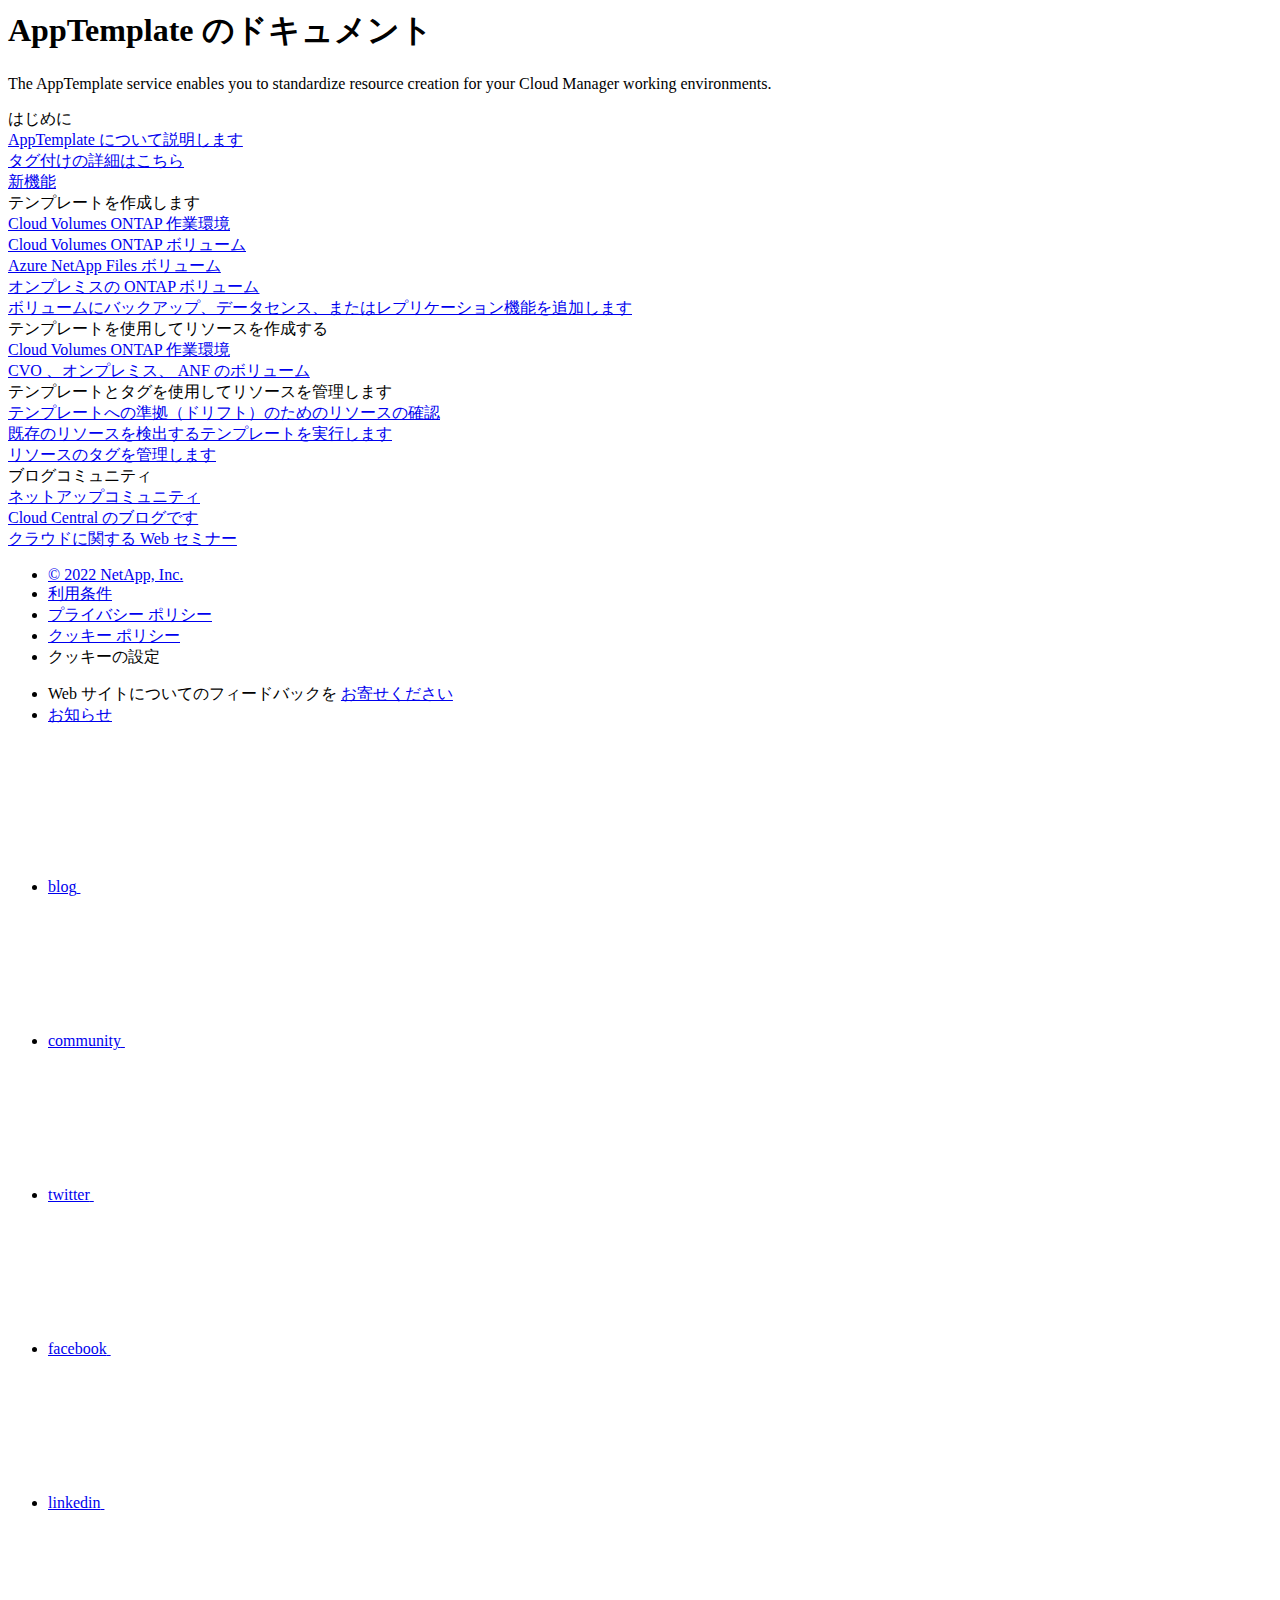
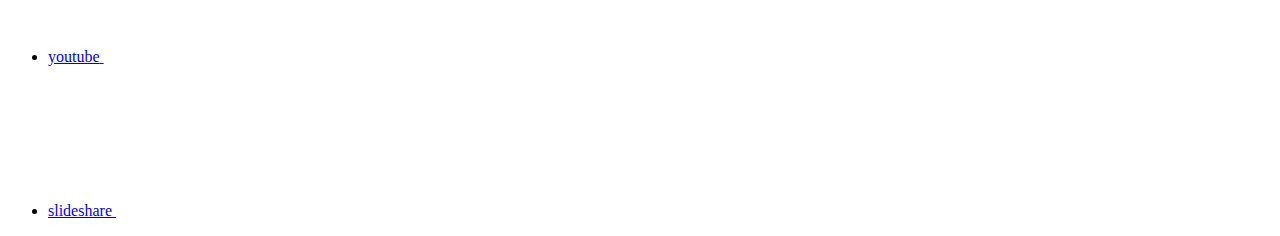
==== commit f9f3c635: "Deploying to gh-pages from  @ d32619a4699a1cdbf0eda0bd305a6650e6534cbb 🚀" ====
--- a/index.html
+++ b/index.html
@@ -9,14 +9,14 @@
   <meta property="og:title" content="AppTemplate のドキュメント | NetApp Documentation" />
 	<meta property="og:type" content="website" />
 	<meta property="og:url" content="https://docs.netapp.com/ja-jp/cloud-manager-app-template/index.html" />
-	<meta property="og:description" content="Application Template サービスを使用すると、 Cloud Manager の作業環境向けにリソースの作成を標準化できます。" />
+	<meta property="og:description" content="AppTemplate サービスを使用すると、 Cloud Manager の作業環境に対するリソース作成を標準化できます。" />
   <meta property="og:image" content="https://docs.netapp.com/ja-jp/cloud-manager-app-template/images/logo-tophat-social.png" />
   <meta property="og:image:alt" content="NetApp Logo" />
   <meta name="format-detection" content="telephone=no">
   <meta http-equiv="Content-Type" content="text/html; charset=utf-8">
   <meta http-equiv="encoding" content="utf-8">
   <meta http-equiv="nss-type" content="Product Documentation"/>
-  <meta http-equiv="nss-subtype" content="User Guide"/><meta name="description" content="Application Template サービスを使用すると、 Cloud Manager の作業環境向けにリソースの作成を標準化できます。">
+  <meta http-equiv="nss-subtype" content="User Guide"/><meta name="description" content="AppTemplate サービスを使用すると、 Cloud Manager の作業環境に対するリソース作成を標準化できます。">
   <meta name="keywords" content=" "><!-- Icons -->
   <link rel="icon" href="/ja-jp/cloud-manager-app-template/images/favicon.ico" type="image/x-icon">
 
@@ -45,31 +45,61 @@
   <link rel="stylesheet" href='/ja-jp/cloud-manager-app-template/css/na-utility.css' type='text/css'>
   <link rel="stylesheet" href='/ja-jp/cloud-manager-app-template/css/na-sidebar.css' type='text/css'>
   <link rel='stylesheet' href='/ja-jp/cloud-manager-app-template/css/clouddocs.css' type='text/css'>
+  <link rel='stylesheet' href='/ja-jp/cloud-manager-app-template/css/custom-dropdown.css' type='text/css'>
   <link rel='stylesheet' href='/ja-jp/cloud-manager-app-template/css/na-pagenav.css' type='text/css'>
 
   
   <link rel="stylesheet" href="/ja-jp/cloud-manager-app-template/css/landing-page.css" type="text/css">
   <link rel="stylesheet" href="/ja-jp/cloud-manager-app-template/css/tabbed-blocks.css" type="text/css">
-  <link rel='stylesheet' href='/ja-jp/cloud-manager-app-template/css/na-feature.css' type='text/css'><script src="https://cdnjs.cloudflare.com/ajax/libs/jquery/2.1.4/jquery.min.js"></script>
+  <!-- Canonical url -->
+  <link rel='stylesheet' href='/ja-jp/cloud-manager-app-template/css/na-feature.css' type='text/css'><!-- Top level site integrations --><script>
+    if (document.location.hostname === "docs.netapp.com") {
+      var head = document.getElementsByTagName('head')[0];
+      var onetrustConsent = document.createElement("script");
+      onetrustConsent.type = "text/javascript";
+      onetrustConsent.src = "https://cdn.cookielaw.org/consent/72570c5c-fe30-465f-b0e0-b77f7fb4ae34/OtAutoBlock.js";
+      head.appendChild(onetrustConsent);
+
+      var onetrustScript = document.createElement("script");
+      onetrustScript.type = "text/javascript";
+      onetrustScript.src = "https://cdn.cookielaw.org/scripttemplates/otSDKStub.js";
+      onetrustScript.charset = "UTF-8";
+      onetrustScript.dataset.documentLanguage = "true";
+      onetrustScript.dataset.domainScript = "72570c5c-fe30-465f-b0e0-b77f7fb4ae34";
+      head.appendChild(onetrustScript);
+    }
+
+    function OptanonWrapper() { }
+
+    if (document.location.hostname === "docs.netapp.com") {
+      var adobe = document.createElement("script");
+      adobe.type = "text/plain";
+      adobe.className = "optanon-category-C0002";
+      adobe.src = "//assets.adobedtm.com/60287eadf1ee/c284da483c83/launch-e9ff3acac59f.min.js";
+      head.appendChild(adobe);
+
+      var google = document.createElement("script");
+      google.type = "text/plain";
+      google.className = "optanon-category-C0002";
+      google.src = "https://www.googletagmanager.com/gtag/js?id=UA-81697994-3";
+      head.appendChild(google);
+
+      window.dataLayer = window.dataLayer || [];
+      function gtag(){dataLayer.push(arguments);}
+      gtag('js', new Date());
+      gtag('config', 'UA-81697994-3');
+    }
+  </script>
+  <script src="https://cdnjs.cloudflare.com/ajax/libs/jquery/2.1.4/jquery.min.js"></script>
   <script src="https://cdnjs.cloudflare.com/ajax/libs/jquery-cookie/1.4.1/jquery.cookie.min.js"></script>
 
-  <!-- Used for Product Family Page Sidebar Visibility --><link rel="stylesheet" href='/ja-jp/cloud-manager-app-template/css/product-family.css' type="text/css">
-  <script src='/ja-jp/cloud-manager-app-template/js/product-family.js'></script><!-- Used to import Promise for IE. Required for SearchKit -->
+  <!-- Used for Product Family Page Sidebar Visibility --><!-- Used to import Promise for IE. Required for SearchKit -->
   <script src="https://cdnjs.cloudflare.com/ajax/libs/bluebird/3.3.5/bluebird.min.js"></script><script src='/ja-jp/cloud-manager-app-template/js/na-search.js'></script><script src='/ja-jp/cloud-manager-app-template/js/na-pagenav.js'></script><link rel='stylesheet' href='/ja-jp/cloud-manager-app-template/css/prism.css' type='text/css'>
   <link rel='stylesheet' href='/ja-jp/cloud-manager-app-template/css/prism-netapp.css' type='text/css'>
 
 
   <script src='/ja-jp/cloud-manager-app-template/js/na-utility.js'></script>
   <script src='/ja-jp/cloud-manager-app-template/js/clouddocs.js'></script>
-  <script>
-  if (document.location.hostname === "docs.netapp.com") {
-    var head = document.getElementsByTagName('head')[0];
-    var adobe = document.createElement("script");
-    adobe.type = "text/javascript";
-    adobe.src = "//assets.adobedtm.com/60287eadf1ee/c284da483c83/launch-e9ff3acac59f.min.js";
-    head.appendChild(adobe);
-  }
-  </script>
   <script src='/ja-jp/cloud-manager-app-template/js/jquery.navgoco.min.js'></script>
   <script src="https://maxcdn.bootstrapcdn.com/bootstrap/3.3.7/js/bootstrap.min.js" integrity="sha384-Tc5IQib027qvyjSMfHjOMaLkfuWVxZxUPnCJA7l2mCWNIpG9mGCD8wGNIcPD7Txa" crossorigin="anonymous"></script>
   <script src='/ja-jp/cloud-manager-app-template/js/toc.js'></script>
@@ -122,16 +152,8 @@
               $("#tg-sb-icon").toggleClass('fa-toggle-off');
           });
       });
-  </script><script async src="https://www.googletagmanager.com/gtag/js?id=UA-81697994-3"></script>
-  <script>
-  if (document.location.hostname === "docs.netapp.com") {
-    window.dataLayer = window.dataLayer || [];
-    function gtag(){dataLayer.push(arguments);}
-    gtag('js', new Date());
-    gtag('config', 'UA-81697994-3');
-  }
   </script>
-  <script src='/ja-jp/cloud-manager-app-template/js/version-dropdown.js'></script>
+  <script src='/ja-jp/cloud-manager-app-template/js/custom-dropdown.js'></script>
   <script src='/ja-jp/cloud-manager-app-template/js/FileSaver.min.js'></script>
   <script src='/ja-jp/cloud-manager-app-template/js/jszip-utils.min.js'></script>
   <script src='/ja-jp/cloud-manager-app-template/js/jszip.min.js'></script>
@@ -139,20 +161,15 @@
 </head>
 
 
-  <body class role="document">
+  <body class role="document" data-flavor="">
     <div id="page" class="n-off-canvas-menu">
       <div class="n-off-canvas-menu__menu"><!--TODO: Add offcanvas code --></div>
       <div class="n-off-canvas-menu__content-wrap">
         <header class="site-header" id="banner">
   
   <!-- Start Page Toolbar -->
-  <div class="page-nav-toolbar">
-    <div id="version-dropdown"></div>
-    <div class="page-nav-contribute"  >
-      <a target="_blank" href="https://github.com/NetAppDocs/cloud-manager-app-template/issues/new?body=Page%3A%20[AppTemplate のドキュメント](https://docs.netapp.com/ja-jp/cloud-manager-app-template/index.html)" class="page-nav-contribute-link" role="button"><img src="/ja-jp/cloud-manager-app-template/images/discuss-sm.svg" class="github-icon" />ドキュメントの変更をリクエスト</a>
-      <a target="_blank" href="https://github.com/NetAppDocs/cloud-manager-app-template/blob/main/index.adoc" class="page-nav-contribute-link" role="button"><img src="/ja-jp/cloud-manager-app-template/images/edit-sm.svg" class="github-icon" />GitHub で編集</a>
-      <a target="_blank" href="https://docs.netapp.com/us-en/contribute/" class="page-nav-contribute-link"  ><img src="/ja-jp/cloud-manager-app-template/images/article-sm.svg" class="github-icon" />寄稿者向けガイド</a>
-    </div>
+  
+  <div class="page-nav-toolbar"><div class="page-nav-contribute"><a target="_blank" href="https://github.com/NetAppDocs/cloud-manager-app-template/issues/new?body=Page%3A%20[AppTemplate のドキュメント](https://docs.netapp.com/ja-jp/cloud-manager-app-template/index.html)" class="page-nav-contribute-link" role="button"><img src="/ja-jp/cloud-manager-app-template/images/discuss-sm.svg" class="github-icon" />ドキュメントの変更をリクエスト</a><a target="_blank" href="https://github.com/NetAppDocs/cloud-manager-app-template/blob/main/index.adoc" class="page-nav-contribute-link" role="button"><img src="/ja-jp/cloud-manager-app-template/images/edit-sm.svg" class="github-icon" />GitHub で編集</a><a target="_blank" href="https://docs.netapp.com/us-en/contribute/" class="page-nav-contribute-link"  ><img src="/ja-jp/cloud-manager-app-template/images/article-sm.svg" class="github-icon" />寄稿者向けガイド</a></div>
     <div class="page-nav-container">
       <nav class="page-nav-fixed">
         <div class="page-nav-title">このページ</div>
@@ -162,6 +179,7 @@
       </nav>
     </div>
   </div>
+  
   
   <!-- Start top_hat -->
   <div class="n-top-hat">
@@ -245,7 +263,8 @@
           data-did-you-mean="{suggestion} を検索" 
           data-no-results-found-did-you-mean="{query} に該当する結果はありません。{suggestion} の間違いではありませんか?" 
           data-results-found="{hitCount} 件見つかりました"  
-          data-sk-es-pf-indexes=""></div>
+          data-sk-es-pf-indexes=""
+          data-flavor=""></div>
           <button class="n-property-bar__search-toggle-button" type="button">
             <svg class="n-icon-search n-property-bar__search-toggle-button-icon" aria-labelledby="title">
               <title>search</title>
@@ -334,6 +353,9 @@
 </div>
 <div class="n-pdf-body-container">
   <ul id="toggleContainerPdf" class="n-pdf-body" style="display:none;"><li class="pdf-ux-container">
+        
+        
+        
         <a target="_blank" href="/ja-jp/cloud-manager-app-template/pdfs/fullsite-sidebar/AppTemplate_のドキュメント.pdf" >
           <img src="/ja-jp/cloud-manager-app-template/images/pdf.png" width="16" height="16"/>このドキュメントサイトのPDF</a>
 
@@ -355,6 +377,9 @@
     
       <ul class="subfolders" style="display:none;">
         <li class="pdf-ux-container">
+          
+          
+          
           <a target="_blank" 
             
               href="/ja-jp/cloud-manager-app-template/pdfs/sidebar/はじめに.pdf" 
@@ -381,19 +406,25 @@
     
       <ul class="subfolders" style="display:none;">
         <li class="pdf-ux-container">
+          
+          
+          
           <a target="_blank" 
             
-              href="/ja-jp/cloud-manager-app-template/pdfs/sidebar/アプリケーションテンプレートを使用します.pdf" 
+              href="/ja-jp/cloud-manager-app-template/pdfs/sidebar/AppTemplate_を使用します.pdf" 
             
           >
             <img src="/ja-jp/cloud-manager-app-template/images/pdf.png" width="16" height="16"/>
-            アプリケーションテンプレートを使用します
+            AppTemplate を使用します
           </a>
           
 
     
       <ul class="subfolders" style="display:none;">
         <li class="pdf-ux-container">
+          
+          
+          
           <a target="_blank" 
             
               href="/ja-jp/cloud-manager-app-template/pdfs/sidebar/テンプレートを使用して_リソース作成を標準化します.pdf" 
@@ -422,6 +453,9 @@
     
       <ul class="subfolders" style="display:none;">
         <li class="pdf-ux-container">
+          
+          
+          
           <a target="_blank" 
             
               href="/ja-jp/cloud-manager-app-template/pdfs/sidebar/タグを使用してリソースを整理します.pdf" 
@@ -455,6 +489,9 @@
     
       <ul class="subfolders" style="display:none;">
         <li class="pdf-ux-container">
+          
+          
+          
           <a target="_blank" 
             
               href="/ja-jp/cloud-manager-app-template/pdfs/sidebar/概念.pdf" 
@@ -479,6 +516,9 @@
     
       <ul class="subfolders" style="display:none;">
         <li class="pdf-ux-container">
+          
+          
+          
           <a target="_blank" 
             
               href="/ja-jp/cloud-manager-app-template/pdfs/sidebar/知識とサポート.pdf" 
@@ -543,18 +583,18 @@
   <ul id="mysidebar" class="nav"><li class=" "><a class="na-navbar-padding" href="https://docs.netapp.com/us-en/cloud-manager-family">
         Cloud Manager のすべてのドキュメント
       </a></li><li class="  active "><a class="na-navbar-padding" href="/ja-jp/cloud-manager-app-template/index.html">
-        アプリケーションテンプレートドキュメント
+        AppTemplate ドキュメント
       </a></li><li class=" "><a class="na-navbar-padding" href="/ja-jp/cloud-manager-app-template/whats-new.html">
         リリースノート
       </a></li><li class="subfolders "><a href="#">
         <div class="na-navbar-padding"> はじめに</div>
       </a>
       <ul><li class=" "><a class="na-navbar-padding" href="/ja-jp/cloud-manager-app-template/concept-resource-templates.html">
-        アプリケーションテンプレートについて説明します
+        AppTemplate について説明します
       </a></li><li class=" "><a class="na-navbar-padding" href="/ja-jp/cloud-manager-app-template/concept-tagging.html">
         タグ付けの詳細をご覧ください
       </a></li></ul></li><li class="subfolders "><a href="#">
-        <div class="na-navbar-padding"> アプリケーションテンプレートを使用します</div>
+        <div class="na-navbar-padding"> AppTemplate を使用します</div>
       </a>
       <ul><li class="subfolders "><a href="#">
         <div class="na-navbar-padding"> テンプレートを使用して、リソース作成を標準化します</div>
@@ -596,6 +636,7 @@
 <!-- this highlights the active parent class in the navgoco sidebar. this is critical so that the parent expands when you're viewing a page. This must appear below the sidebar code above. Otherwise, if placed inside customscripts.js, the script runs before the sidebar code runs and the class never gets inserted.-->
 <script>$("li.active").parents('li').toggleClass("active");</script>
 
+
   </div>
   
 
@@ -647,154 +688,186 @@
           <h1 class="n-doc__component-detail-heading">AppTemplate のドキュメント</h1>
         </div>
         <section class="n-band__section">
-  <p>The Application Template service enables you to standardize resource creation for your Cloud Manager working environments.</p>
+  <p>The AppTemplate service enables you to standardize resource creation for your Cloud Manager working environments.</p>
 </section><div class="n-band__content">
   <div class="n-layout-flex" data-ntap-layout="4">
     
-    <div class="n-feature-block n-feature-block__align--center n-layout-flex__item ie-feature-block">
-      <div class="n-feature-block__content">
-        <div class="ie-feature-block__header">
-          <div class="ie-feature-block__text">
-            はじめに
+      
+      <div class="n-feature-block n-feature-block__align--center n-layout-flex__item ie-feature-block">
+        <div class="n-feature-block__content">
+          <div class="ie-feature-block__header">
+            <div class="ie-feature-block__text">
+              はじめに
+            </div>
           </div>
-        </div>
-        
-        <div class="ie-feature-block__section">
-          
-          <a class="ie-feature-block__link" href="concept-resource-templates.html">アプリケーションテンプレートについては、こちらをご覧ください</a>
-        </div>
-        
-        <div class="ie-feature-block__section">
-          
-          <a class="ie-feature-block__link" href="concept-tagging.html">タグ付けの詳細はこちら</a>
-        </div>
-        
-        <div class="ie-feature-block__section">
-          
-          <a class="ie-feature-block__link" href="whats-new.html">新機能</a>
-        </div>
-        
-      </div>
-    </div>
-    
-    <div class="n-feature-block n-feature-block__align--center n-layout-flex__item ie-feature-block">
-      <div class="n-feature-block__content">
-        <div class="ie-feature-block__header">
-          <div class="ie-feature-block__text">
-            テンプレートを作成します
+          
+            
+            <div class="ie-feature-block__section">
+              
+              <a class="ie-feature-block__link" href="concept-resource-templates.html">AppTemplate について説明します</a>
+            </div>
+            
+          
+            
+            <div class="ie-feature-block__section">
+              
+              <a class="ie-feature-block__link" href="concept-tagging.html">タグ付けの詳細はこちら</a>
+            </div>
+            
+          
+            
+            <div class="ie-feature-block__section">
+              
+              <a class="ie-feature-block__link" href="whats-new.html">新機能</a>
+            </div>
+            
+          
+        </div>
+      </div>
+      
+    
+      
+      <div class="n-feature-block n-feature-block__align--center n-layout-flex__item ie-feature-block">
+        <div class="n-feature-block__content">
+          <div class="ie-feature-block__header">
+            <div class="ie-feature-block__text">
+              テンプレートを作成します
+            </div>
           </div>
-        </div>
-        
-        <div class="ie-feature-block__section">
-          
-          <a class="ie-feature-block__link" href="task-define-templates.html#create-a-template-for-a-cloud-volumes-ontap-working-environment">Cloud Volumes ONTAP 作業環境</a>
-        </div>
-        
-        <div class="ie-feature-block__section">
-          
-          <a class="ie-feature-block__link" href="task-define-templates.html#create-a-template-for-a-cloud-volumes-ontap-volume">Cloud Volumes ONTAP ボリューム</a>
-        </div>
-        
-        <div class="ie-feature-block__section">
-          
-          <a class="ie-feature-block__link" href="task-define-templates.html#create-a-template-for-an-azure-netapp-files-volume">Azure NetApp Files ボリューム</a>
-        </div>
-        
-        <div class="ie-feature-block__section">
-          
-          <a class="ie-feature-block__link" href="task-define-templates.html#create-a-template-for-an-on-premises-ontap-volume">オンプレミスの ONTAP ボリューム</a>
-        </div>
-        
-        <div class="ie-feature-block__section">
-          
-          <a class="ie-feature-block__link" href="task-define-templates.html#add-backup-functionality-to-a-volume">ボリュームにバックアップ機能を追加します</a>
-        </div>
-        
-        <div class="ie-feature-block__section">
-          
-          <a class="ie-feature-block__link" href="task-define-templates.html#add-data-sense-functionality-to-a-volume">データセンス機能をボリュームに追加します</a>
-        </div>
-        
-        <div class="ie-feature-block__section">
-          
-          <a class="ie-feature-block__link" href="task-define-templates.html#add-replication-functionality-to-a-volume">ボリュームにレプリケーション機能を追加します</a>
-        </div>
-        
-      </div>
-    </div>
-    
-    <div class="n-feature-block n-feature-block__align--center n-layout-flex__item ie-feature-block">
-      <div class="n-feature-block__content">
-        <div class="ie-feature-block__header">
-          <div class="ie-feature-block__text">
-            テンプレートを使用してリソースを作成する
+          
+            
+            <div class="ie-feature-block__section">
+              
+              <a class="ie-feature-block__link" href="task-define-templates.html#create-a-template-for-a-cloud-volumes-ontap-working-environment">Cloud Volumes ONTAP 作業環境</a>
+            </div>
+            
+          
+            
+            <div class="ie-feature-block__section">
+              
+              <a class="ie-feature-block__link" href="task-define-templates.html#create-a-template-for-a-cloud-volumes-ontap-volume">Cloud Volumes ONTAP ボリューム</a>
+            </div>
+            
+          
+            
+            <div class="ie-feature-block__section">
+              
+              <a class="ie-feature-block__link" href="task-define-templates.html#create-a-template-for-an-azure-netapp-files-volume">Azure NetApp Files ボリューム</a>
+            </div>
+            
+          
+            
+            <div class="ie-feature-block__section">
+              
+              <a class="ie-feature-block__link" href="task-define-templates.html#create-a-template-for-an-on-premises-ontap-volume">オンプレミスの ONTAP ボリューム</a>
+            </div>
+            
+          
+            
+            <div class="ie-feature-block__section">
+              
+              <a class="ie-feature-block__link" href="task-define-templates.html#examples-of-enabling-services-using-templates">ボリュームにバックアップ、データセンス、またはレプリケーション機能を追加します</a>
+            </div>
+            
+          
+        </div>
+      </div>
+      
+    
+      
+      <div class="n-feature-block n-feature-block__align--center n-layout-flex__item ie-feature-block">
+        <div class="n-feature-block__content">
+          <div class="ie-feature-block__header">
+            <div class="ie-feature-block__text">
+              テンプレートを使用してリソースを作成する
+            </div>
           </div>
-        </div>
-        
-        <div class="ie-feature-block__section">
-          
-          <a class="ie-feature-block__link" href="task-run-templates.html#select-and-run-a-working-environment-template">Cloud Volumes ONTAP 作業環境</a>
-        </div>
-        
-        <div class="ie-feature-block__section">
-          
-          <a class="ie-feature-block__link" href="task-run-templates.html#select-and-run-a-volume-template">CVO 、オンプレミス、 ANF のボリューム</a>
-        </div>
-        
-      </div>
-    </div>
-    
-    <div class="n-feature-block n-feature-block__align--center n-layout-flex__item ie-feature-block">
-      <div class="n-feature-block__content">
-        <div class="ie-feature-block__header">
-          <div class="ie-feature-block__text">
-            テンプレートとタグを使用してリソースを管理します
+          
+            
+            <div class="ie-feature-block__section">
+              
+              <a class="ie-feature-block__link" href="task-run-templates.html#select-and-run-a-working-environment-template">Cloud Volumes ONTAP 作業環境</a>
+            </div>
+            
+          
+            
+            <div class="ie-feature-block__section">
+              
+              <a class="ie-feature-block__link" href="task-run-templates.html#select-and-run-a-volume-template">CVO 、オンプレミス、 ANF のボリューム</a>
+            </div>
+            
+          
+        </div>
+      </div>
+      
+    
+      
+      <div class="n-feature-block n-feature-block__align--center n-layout-flex__item ie-feature-block">
+        <div class="n-feature-block__content">
+          <div class="ie-feature-block__header">
+            <div class="ie-feature-block__text">
+              テンプレートとタグを使用してリソースを管理します
+            </div>
           </div>
-        </div>
-        
-        <div class="ie-feature-block__section">
-          
-          <a class="ie-feature-block__link" href="task-check-template-compliance.html">テンプレートへの準拠（ドリフト）のためのリソースの確認</a>
-        </div>
-        
-        <div class="ie-feature-block__section">
-          
-          <a class="ie-feature-block__link" href="task-run-templates.html#select-and-run-a-template-that-finds-existing-resources">既存のリソースを検出するテンプレートを実行します</a>
-        </div>
-        
-        <div class="ie-feature-block__section">
-          
-          <a class="ie-feature-block__link" href="task-using-tags.html">リソースのタグを管理します</a>
-        </div>
-        
-      </div>
-    </div>
-    
-    <div class="n-feature-block n-feature-block__align--center n-layout-flex__item ie-feature-block">
-      <div class="n-feature-block__content">
-        <div class="ie-feature-block__header">
-          <div class="ie-feature-block__text">
-            ブログコミュニティ
+          
+            
+            <div class="ie-feature-block__section">
+              
+              <a class="ie-feature-block__link" href="task-check-template-compliance.html">テンプレートへの準拠（ドリフト）のためのリソースの確認</a>
+            </div>
+            
+          
+            
+            <div class="ie-feature-block__section">
+              
+              <a class="ie-feature-block__link" href="task-run-templates.html#select-and-run-a-template-that-finds-existing-resources">既存のリソースを検出するテンプレートを実行します</a>
+            </div>
+            
+          
+            
+            <div class="ie-feature-block__section">
+              
+              <a class="ie-feature-block__link" href="task-using-tags.html">リソースのタグを管理します</a>
+            </div>
+            
+          
+        </div>
+      </div>
+      
+    
+      
+      <div class="n-feature-block n-feature-block__align--center n-layout-flex__item ie-feature-block">
+        <div class="n-feature-block__content">
+          <div class="ie-feature-block__header">
+            <div class="ie-feature-block__text">
+              ブログコミュニティ
+            </div>
           </div>
-        </div>
-        
-        <div class="ie-feature-block__section">
-          
-          <a class="ie-feature-block__link" href="https://community.netapp.com/t5/Cloud-Data-Services/ct-p/CDS">ネットアップコミュニティ</a>
-        </div>
-        
-        <div class="ie-feature-block__section">
-          
-          <a class="ie-feature-block__link" href="https://cloud.netapp.com/blog">Cloud Central のブログです</a>
-        </div>
-        
-        <div class="ie-feature-block__section">
-          
-          <a class="ie-feature-block__link" href="https://cloud.netapp.com/events">クラウドに関する Web セミナー</a>
-        </div>
-        
-      </div>
-    </div>
+          
+            
+            <div class="ie-feature-block__section">
+              
+              <a class="ie-feature-block__link" href="https://community.netapp.com/t5/Cloud-Data-Services/ct-p/CDS">ネットアップコミュニティ</a>
+            </div>
+            
+          
+            
+            <div class="ie-feature-block__section">
+              
+              <a class="ie-feature-block__link" href="https://cloud.netapp.com/blog">Cloud Central のブログです</a>
+            </div>
+            
+          
+            
+            <div class="ie-feature-block__section">
+              
+              <a class="ie-feature-block__link" href="https://cloud.netapp.com/events">クラウドに関する Web セミナー</a>
+            </div>
+            
+          
+        </div>
+      </div>
+      
     
   </div>
 </div>
@@ -819,98 +892,122 @@
   <div class="n-footer__bottom">
     <div class="n-container">
       <div class="n-footer__bottom-left">
-
         <div class="n-footer__copyright">
           <ul class="n-footer__copyright-list">
             <li class="n-footer__copyright-link">
-            <a href="https://www.netapp.com/us/legal/copyright.aspx">© 2022 NetApp, Inc.</a>
-            </li>
-
-</ul>
-</div>
-<div class="n-footer__social-links">
-<ul class="n-footer__social-link-list">
-<li class="n-footer__social-link-list-item">
-<a class="n-footer__social-link" data-ntap-social="follow-blog" href="https://blog.netapp.com" target="_blank" title="blog" alt="blog">
-<span class="n-footer__social-link-text">blog</span>
-<svg class="n-icon-blog n-footer__social-link-icon" aria-labelledby="title">
-  <title>blog@</title>
-  <use xmlns:xlink="http://www.w3.org/1999/xlink" xlink:href="/ja-jp/cloud-manager-app-template/common/svg/sprite.svg#blog"></use>
-</svg>
-
-</a>
-</li>
-<li class="n-footer__social-link-list-item">
-<a class="n-footer__social-link" data-ntap-social="follow-community" href="https://community.netapp.com/" target="_blank" title="community" alt="community">
-<span class="n-footer__social-link-text">community</span>
-<svg class="n-icon-community n-footer__social-link-icon" aria-labelledby="title">
-<title>community@</title>
-<use xmlns:xlink="http://www.w3.org/1999/xlink" xlink:href="/ja-jp/cloud-manager-app-template/common/svg/sprite.svg#comments"></use>
-</svg>
-
-</a>
-</li>
-<li class="n-footer__social-link-list-item">
-<a class="n-footer__social-link" data-ntap-social="follow-twitter" href="https://twitter.com/netapp" target="_blank" title="twitter" alt="twitter">
-<span class="n-footer__social-link-text">twitter</span>
-<svg class="n-icon-twitter n-footer__social-link-icon" aria-labelledby="title">
-<title>twitter@</title>
-<use xmlns:xlink="http://www.w3.org/1999/xlink" xlink:href="/ja-jp/cloud-manager-app-template/common/svg/sprite.svg#twitter"></use>
-</svg>
-
-</a>
-</li>
-<li class="n-footer__social-link-list-item">
-<a class="n-footer__social-link" data-ntap-social="follow-facebook" href="https://www.facebook.com/NetApp" target="_blank" title="facebook" alt="facebook">
-<span class="n-footer__social-link-text">facebook</span>
-<svg class="n-icon-facebook n-footer__social-link-icon" aria-labelledby="title">
-<title>facebook@</title>
-<use xmlns:xlink="http://www.w3.org/1999/xlink" xlink:href="/ja-jp/cloud-manager-app-template/common/svg/sprite.svg#facebook"></use>
-</svg>
-
-</a>
-</li>
-<li class="n-footer__social-link-list-item">
-<a class="n-footer__social-link" data-ntap-social="follow-linkedin" href="https://www.linkedin.com/company/netapp" target="_blank" title="linkedin" alt="linkedin">
-<span class="n-footer__social-link-text">linkedin</span>
-<svg class="n-icon-linkedin n-footer__social-link-icon" aria-labelledby="title">
-<title>linkedin@</title>
-<use xmlns:xlink="http://www.w3.org/1999/xlink" xlink:href="/ja-jp/cloud-manager-app-template/common/svg/sprite.svg#linkedin"></use>
-</svg>
-
-</a>
-</li>
-<li class="n-footer__social-link-list-item">
-<a class="n-footer__social-link" data-ntap-social="follow-youtube" href="https://www.youtube.com/user/NetAppTV" target="_blank" title="youtube" alt="youtube">
-<span class="n-footer__social-link-text">youtube</span>
-<svg class="n-icon-youtube n-footer__social-link-icon" aria-labelledby="title">
-<title>youtube@</title>
-<use xmlns:xlink="http://www.w3.org/1999/xlink" xlink:href="/ja-jp/cloud-manager-app-template/common/svg/sprite.svg#youtube"></use>
-</svg>
-
-</a>
-</li>
-<li class="n-footer__social-link-list-item">
-<a class="n-footer__social-link" data-ntap-social="follow-slideshare" href="https://www.slideshare.net/NetApp" target="_blank" title="slideshare" alt="slideshare">
-<span class="n-footer__social-link-text">slideshare</span>
-<svg class="n-icon-slideshare n-footer__social-link-icon" aria-labelledby="title">
-<title>slideshare@</title>
-<use xmlns:xlink="http://www.w3.org/1999/xlink" xlink:href="/ja-jp/cloud-manager-app-template/common/svg/sprite.svg#slideshare"></use>
-</svg>
-
-</a>
-</li>
-</ul>
-</div>
-
-</div>
-<div class="n-footer__bottom-right">
-  <p class="n-footer__fine-print">Web サイトについてのフィードバックを<a target="_self" href="javascript:netapp_mailto()" class="n-footer__copyright">お寄せください</a>
-  <a href="https://docs.netapp.com/ja-jp/announcements/" class="n-footer__copyright">お知らせ</a>
-  </p>
-</div>
-</div>
-</div>
+              <a href="https://www.netapp.com/us/legal/copyright.aspx">© 2022 NetApp, Inc.</a>
+            </li>
+            <li class="n-footer__copyright-link">
+              <a href="https://www.netapp.com/company/legal/terms-of-use/">利用条件</a>
+            </li>
+            <li class="n-footer__copyright-link">
+              <a href="https://www.netapp.com/company/legal/privacy-policy/">プライバシー ポリシー</a>
+            </li>
+            <li class="n-footer__copyright-link">
+              <a href="https://www.netapp.com/company/legal/cookie-policy/">クッキー ポリシー</a>
+            </li>
+            <li class="n-footer__copyright-link">
+              <a class="ot-sdk-show-settings">クッキーの設定</a>
+            </li>
+          </ul>
+        </div>
+      </div>
+      <div class="n-footer__bottom-right">
+        <div class="n-footer__copyright">
+          <ul class="n-footer__copyright-list">
+            <li class="n-footer__copyright-link">
+              <span class="n-footer__fine-print">Web サイトについてのフィードバックを</span>
+              <a target="_self" href="javascript:netapp_mailto()">お寄せください</a>
+            </li>
+            <li class="n-footer__copyright-link">
+              <a href="https://docs.netapp.com/ja-jp/announcements/">お知らせ</a>
+            </li>
+          </ul>
+        </div>
+        <div class="n-footer__social-links">
+          <ul class="n-footer__social-link-list">
+            <li class="n-footer__social-link-list-item">
+              <a class="n-footer__social-link" data-ntap-social="follow-blog" href="https://blog.netapp.com"
+                target="_blank" title="blog" alt="blog">
+                <span class="n-footer__social-link-text">blog</span>
+                <svg class="n-icon-blog n-footer__social-link-icon" aria-labelledby="title">
+                  <title>blog@</title>
+                  <use xmlns:xlink="http://www.w3.org/1999/xlink"
+                    xlink:href="/ja-jp/cloud-manager-app-template/common/svg/sprite.svg#blog"></use>
+                </svg>
+              </a>
+            </li>
+            <li class="n-footer__social-link-list-item">
+              <a class="n-footer__social-link" data-ntap-social="follow-community" href="https://community.netapp.com/"
+                target="_blank" title="community" alt="community">
+                <span class="n-footer__social-link-text">community</span>
+                <svg class="n-icon-community n-footer__social-link-icon" aria-labelledby="title">
+                  <title>community@</title>
+                  <use xmlns:xlink="http://www.w3.org/1999/xlink"
+                    xlink:href="/ja-jp/cloud-manager-app-template/common/svg/sprite.svg#comments"></use>
+                </svg>
+              </a>
+            </li>
+            <li class="n-footer__social-link-list-item">
+              <a class="n-footer__social-link" data-ntap-social="follow-twitter" href="https://twitter.com/netapp"
+                target="_blank" title="twitter" alt="twitter">
+                <span class="n-footer__social-link-text">twitter</span>
+                <svg class="n-icon-twitter n-footer__social-link-icon" aria-labelledby="title">
+                  <title>twitter@</title>
+                  <use xmlns:xlink="http://www.w3.org/1999/xlink"
+                    xlink:href="/ja-jp/cloud-manager-app-template/common/svg/sprite.svg#twitter"></use>
+                </svg>
+              </a>
+            </li>
+            <li class="n-footer__social-link-list-item">
+              <a class="n-footer__social-link" data-ntap-social="follow-facebook" href="https://www.facebook.com/NetApp"
+                target="_blank" title="facebook" alt="facebook">
+                <span class="n-footer__social-link-text">facebook</span>
+                <svg class="n-icon-facebook n-footer__social-link-icon" aria-labelledby="title">
+                  <title>facebook@</title>
+                  <use xmlns:xlink="http://www.w3.org/1999/xlink"
+                    xlink:href="/ja-jp/cloud-manager-app-template/common/svg/sprite.svg#facebook"></use>
+                </svg>
+              </a>
+            </li>
+            <li class="n-footer__social-link-list-item">
+              <a class="n-footer__social-link" data-ntap-social="follow-linkedin"
+                href="https://www.linkedin.com/company/netapp" target="_blank" title="linkedin" alt="linkedin">
+                <span class="n-footer__social-link-text">linkedin</span>
+                <svg class="n-icon-linkedin n-footer__social-link-icon" aria-labelledby="title">
+                  <title>linkedin@</title>
+                  <use xmlns:xlink="http://www.w3.org/1999/xlink"
+                    xlink:href="/ja-jp/cloud-manager-app-template/common/svg/sprite.svg#linkedin"></use>
+                </svg>
+              </a>
+            </li>
+            <li class="n-footer__social-link-list-item">
+              <a class="n-footer__social-link" data-ntap-social="follow-youtube"
+                href="https://www.youtube.com/user/NetAppTV" target="_blank" title="youtube" alt="youtube">
+                <span class="n-footer__social-link-text">youtube</span>
+                <svg class="n-icon-youtube n-footer__social-link-icon" aria-labelledby="title">
+                  <title>youtube@</title>
+                  <use xmlns:xlink="http://www.w3.org/1999/xlink"
+                    xlink:href="/ja-jp/cloud-manager-app-template/common/svg/sprite.svg#youtube"></use>
+                </svg>
+              </a>
+            </li>
+            <li class="n-footer__social-link-list-item">
+              <a class="n-footer__social-link" data-ntap-social="follow-slideshare"
+                href="https://www.slideshare.net/NetApp" target="_blank" title="slideshare" alt="slideshare">
+                <span class="n-footer__social-link-text">slideshare</span>
+                <svg class="n-icon-slideshare n-footer__social-link-icon" aria-labelledby="title">
+                  <title>slideshare@</title>
+                  <use xmlns:xlink="http://www.w3.org/1999/xlink"
+                    xlink:href="/ja-jp/cloud-manager-app-template/common/svg/sprite.svg#slideshare"></use>
+                </svg>
+              </a>
+            </li>
+          </ul>
+        </div>
+      </div>
+    </div>
+  </div>
 </footer>
 
       </div><!-- Elasticsearch JS -->
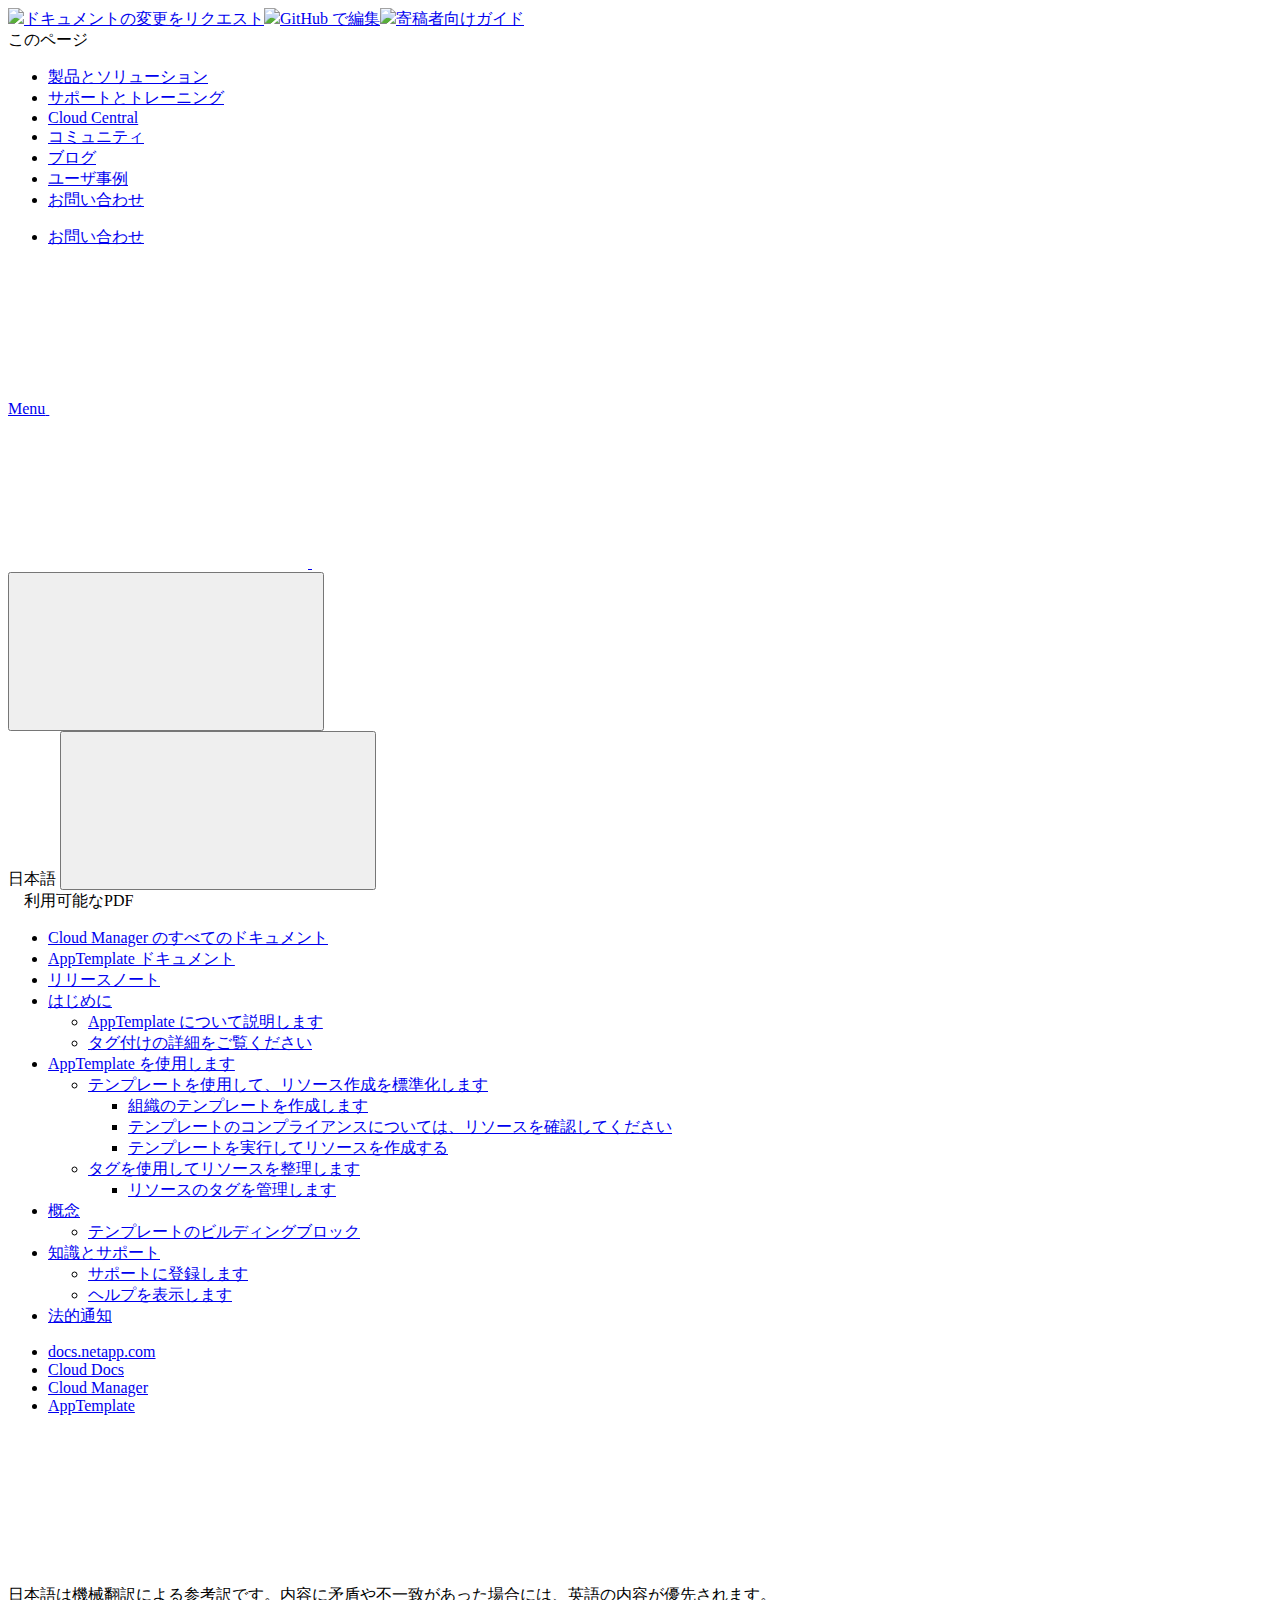
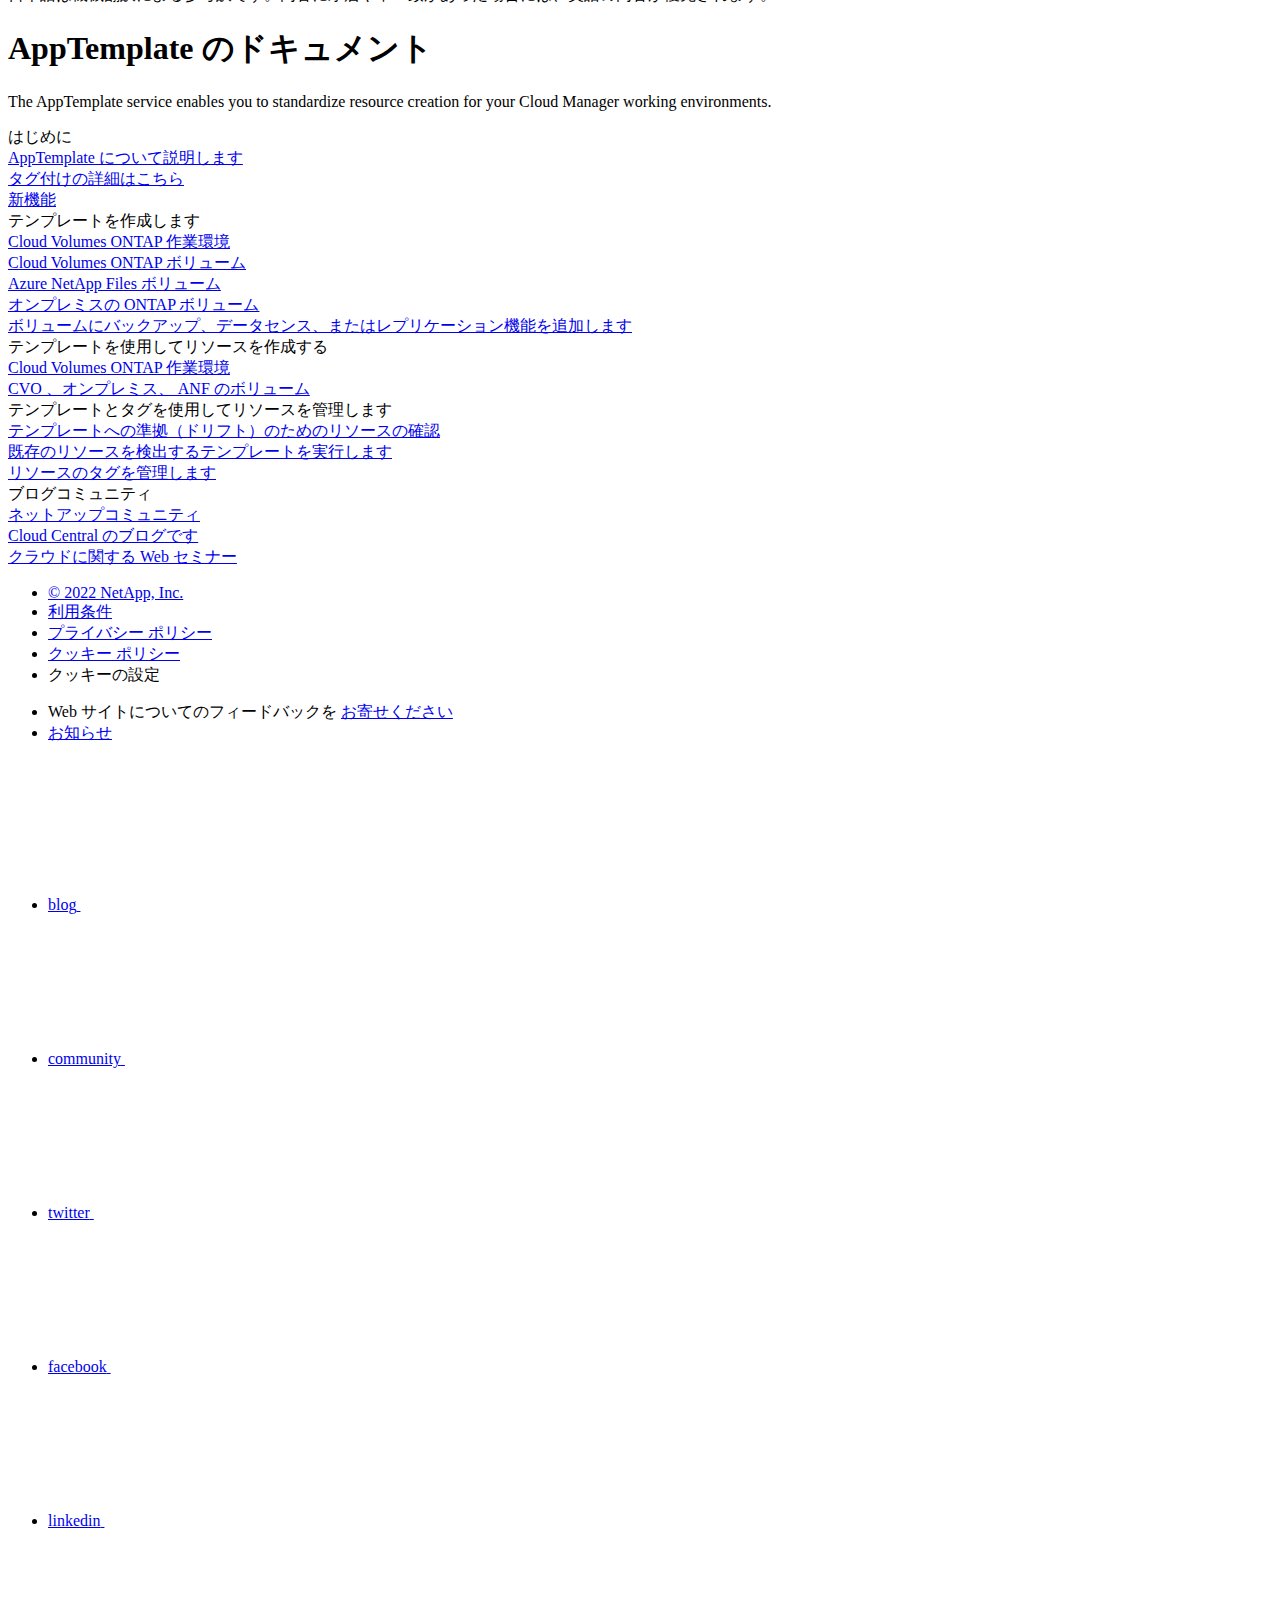
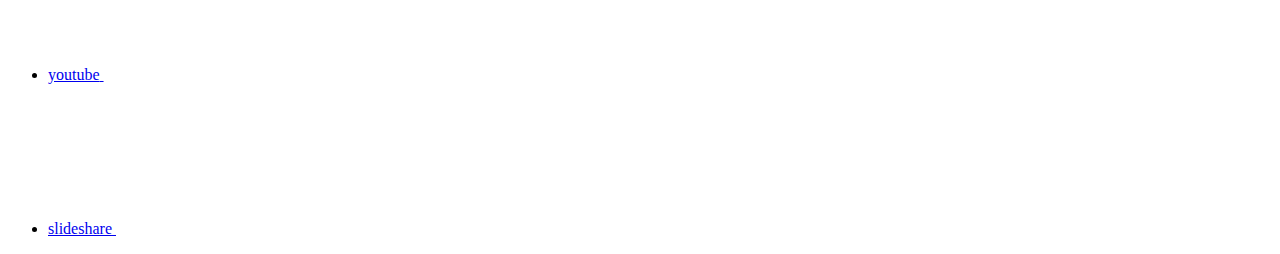
==== commit 1b342b70: "Deploying to gh-pages from  @ 56b4599c74423d1cbe4603220a5963acf53fd499 🚀" ====
--- a/index.html
+++ b/index.html
@@ -292,13 +292,15 @@
           <ul class="n-menu__list">
             <li class="n-menu__list-column">
               <ul class="n-menu__list"><li class="n-menu__list-item n-menu__list-item--level-1">
+                  <a href="https://docs.netapp.com/us-en/cloud-manager-app-template/index.html" class="n-menu__header-text"><span translate="no" class="notranslate">English</span></a>
+                </li><li class="n-menu__list-item n-menu__list-item--level-1">
                   <a href="https://docs.netapp.com/ja-jp/cloud-manager-app-template/index.html" class="n-menu__header-text"><span translate="no" class="notranslate">日本語</span></a>
                 </li><li class="n-menu__list-item n-menu__list-item--level-1">
-                  <a href="https://docs.netapp.com/us-en/cloud-manager-app-template/index.html" class="n-menu__header-text"><span translate="no" class="notranslate">English</span></a>
+                  <a href="https://docs.netapp.com/ko-kr/cloud-manager-app-template/index.html" class="n-menu__header-text"><span translate="no" class="notranslate">한국어</span></a>
                 </li><li class="n-menu__list-item n-menu__list-item--level-1">
                   <a href="https://docs.netapp.com/zh-cn/cloud-manager-app-template/index.html" class="n-menu__header-text"><span translate="no" class="notranslate">简体中文</span></a>
                 </li><li class="n-menu__list-item n-menu__list-item--level-1">
-                  <a href="https://docs.netapp.com/ko-kr/cloud-manager-app-template/index.html" class="n-menu__header-text"><span translate="no" class="notranslate">한국어</span></a>
+                  <a href="https://docs.netapp.com/zh-tw/cloud-manager-app-template/index.html" class="n-menu__header-text"><span translate="no" class="notranslate">繁體中文</span></a>
                 </li></ul>
             </li>
           </ul>
@@ -651,10 +653,14 @@
         </li>
         
         <li class="n-breadcrumb__list-item">
-          <a href="https://docs.netapp.com/ja-jp/cloud/">Cloud Docs</a>
+          <a href="https://docs.netapp.com/us-en/cloud/">Cloud Docs</a>
         </li>
         
 
+        
+        <li class="n-breadcrumb__list-item">
+          <a href="https://docs.netapp.com/ja-jp/cloud-manager-family/">Cloud Manager</a>
+        </li>
         
 
         <li class="n-breadcrumb__list-item">
@@ -693,180 +699,196 @@
   <div class="n-layout-flex" data-ntap-layout="4">
     
       
-      <div class="n-feature-block n-feature-block__align--center n-layout-flex__item ie-feature-block">
-        <div class="n-feature-block__content">
-          <div class="ie-feature-block__header">
-            <div class="ie-feature-block__text">
-              はじめに
+        <div class="n-feature-block n-feature-block__align--center n-layout-flex__item ie-feature-block">
+          <div class="n-feature-block__content">
+            <div class="ie-feature-block__header">
+              <div class="ie-feature-block__text">
+                はじめに
+              </div>
             </div>
+            
+              
+                <div class="ie-feature-block__section">
+                  
+                  
+                  <a class="ie-feature-block__link" target="_self" href="concept-resource-templates.html">AppTemplate について説明します</a>
+                </div>
+              
+            
+              
+                <div class="ie-feature-block__section">
+                  
+                  
+                  <a class="ie-feature-block__link" target="_self" href="concept-tagging.html">タグ付けの詳細はこちら</a>
+                </div>
+              
+            
+              
+                <div class="ie-feature-block__section">
+                  
+                  
+                  <a class="ie-feature-block__link" target="_self" href="whats-new.html">新機能</a>
+                </div>
+              
+            
           </div>
-          
-            
-            <div class="ie-feature-block__section">
-              
-              <a class="ie-feature-block__link" href="concept-resource-templates.html">AppTemplate について説明します</a>
+        </div>
+      
+    
+      
+        <div class="n-feature-block n-feature-block__align--center n-layout-flex__item ie-feature-block">
+          <div class="n-feature-block__content">
+            <div class="ie-feature-block__header">
+              <div class="ie-feature-block__text">
+                テンプレートを作成します
+              </div>
             </div>
             
-          
-            
-            <div class="ie-feature-block__section">
-              
-              <a class="ie-feature-block__link" href="concept-tagging.html">タグ付けの詳細はこちら</a>
+              
+                <div class="ie-feature-block__section">
+                  
+                  
+                  <a class="ie-feature-block__link" target="_self" href="task-define-templates.html#create-a-template-for-a-cloud-volumes-ontap-working-environment">Cloud Volumes ONTAP 作業環境</a>
+                </div>
+              
+            
+              
+                <div class="ie-feature-block__section">
+                  
+                  
+                  <a class="ie-feature-block__link" target="_self" href="task-define-templates.html#create-a-template-for-a-cloud-volumes-ontap-volume">Cloud Volumes ONTAP ボリューム</a>
+                </div>
+              
+            
+              
+                <div class="ie-feature-block__section">
+                  
+                  
+                  <a class="ie-feature-block__link" target="_self" href="task-define-templates.html#create-a-template-for-an-azure-netapp-files-volume">Azure NetApp Files ボリューム</a>
+                </div>
+              
+            
+              
+                <div class="ie-feature-block__section">
+                  
+                  
+                  <a class="ie-feature-block__link" target="_self" href="task-define-templates.html#create-a-template-for-an-on-premises-ontap-volume">オンプレミスの ONTAP ボリューム</a>
+                </div>
+              
+            
+              
+                <div class="ie-feature-block__section">
+                  
+                  
+                  <a class="ie-feature-block__link" target="_self" href="task-define-templates.html#examples-of-enabling-services-using-templates">ボリュームにバックアップ、データセンス、またはレプリケーション機能を追加します</a>
+                </div>
+              
+            
+          </div>
+        </div>
+      
+    
+      
+        <div class="n-feature-block n-feature-block__align--center n-layout-flex__item ie-feature-block">
+          <div class="n-feature-block__content">
+            <div class="ie-feature-block__header">
+              <div class="ie-feature-block__text">
+                テンプレートを使用してリソースを作成する
+              </div>
             </div>
             
-          
-            
-            <div class="ie-feature-block__section">
-              
-              <a class="ie-feature-block__link" href="whats-new.html">新機能</a>
+              
+                <div class="ie-feature-block__section">
+                  
+                  
+                  <a class="ie-feature-block__link" target="_self" href="task-run-templates.html#select-and-run-a-working-environment-template">Cloud Volumes ONTAP 作業環境</a>
+                </div>
+              
+            
+              
+                <div class="ie-feature-block__section">
+                  
+                  
+                  <a class="ie-feature-block__link" target="_self" href="task-run-templates.html#select-and-run-a-volume-template">CVO 、オンプレミス、 ANF のボリューム</a>
+                </div>
+              
+            
+          </div>
+        </div>
+      
+    
+      
+        <div class="n-feature-block n-feature-block__align--center n-layout-flex__item ie-feature-block">
+          <div class="n-feature-block__content">
+            <div class="ie-feature-block__header">
+              <div class="ie-feature-block__text">
+                テンプレートとタグを使用してリソースを管理します
+              </div>
             </div>
             
-          
-        </div>
-      </div>
-      
-    
-      
-      <div class="n-feature-block n-feature-block__align--center n-layout-flex__item ie-feature-block">
-        <div class="n-feature-block__content">
-          <div class="ie-feature-block__header">
-            <div class="ie-feature-block__text">
-              テンプレートを作成します
+              
+                <div class="ie-feature-block__section">
+                  
+                  
+                  <a class="ie-feature-block__link" target="_self" href="task-check-template-compliance.html">テンプレートへの準拠（ドリフト）のためのリソースの確認</a>
+                </div>
+              
+            
+              
+                <div class="ie-feature-block__section">
+                  
+                  
+                  <a class="ie-feature-block__link" target="_self" href="task-run-templates.html#select-and-run-a-template-that-finds-existing-resources">既存のリソースを検出するテンプレートを実行します</a>
+                </div>
+              
+            
+              
+                <div class="ie-feature-block__section">
+                  
+                  
+                  <a class="ie-feature-block__link" target="_self" href="task-using-tags.html">リソースのタグを管理します</a>
+                </div>
+              
+            
+          </div>
+        </div>
+      
+    
+      
+        <div class="n-feature-block n-feature-block__align--center n-layout-flex__item ie-feature-block">
+          <div class="n-feature-block__content">
+            <div class="ie-feature-block__header">
+              <div class="ie-feature-block__text">
+                ブログコミュニティ
+              </div>
             </div>
+            
+              
+                <div class="ie-feature-block__section">
+                  
+                  
+                  <a class="ie-feature-block__link" target="_blank" href="https://community.netapp.com/t5/Cloud-Data-Services/ct-p/CDS">ネットアップコミュニティ</a>
+                </div>
+              
+            
+              
+                <div class="ie-feature-block__section">
+                  
+                  
+                  <a class="ie-feature-block__link" target="_blank" href="https://cloud.netapp.com/blog">Cloud Central のブログです</a>
+                </div>
+              
+            
+              
+                <div class="ie-feature-block__section">
+                  
+                  
+                  <a class="ie-feature-block__link" target="_blank" href="https://cloud.netapp.com/events">クラウドに関する Web セミナー</a>
+                </div>
+              
+            
           </div>
-          
-            
-            <div class="ie-feature-block__section">
-              
-              <a class="ie-feature-block__link" href="task-define-templates.html#create-a-template-for-a-cloud-volumes-ontap-working-environment">Cloud Volumes ONTAP 作業環境</a>
-            </div>
-            
-          
-            
-            <div class="ie-feature-block__section">
-              
-              <a class="ie-feature-block__link" href="task-define-templates.html#create-a-template-for-a-cloud-volumes-ontap-volume">Cloud Volumes ONTAP ボリューム</a>
-            </div>
-            
-          
-            
-            <div class="ie-feature-block__section">
-              
-              <a class="ie-feature-block__link" href="task-define-templates.html#create-a-template-for-an-azure-netapp-files-volume">Azure NetApp Files ボリューム</a>
-            </div>
-            
-          
-            
-            <div class="ie-feature-block__section">
-              
-              <a class="ie-feature-block__link" href="task-define-templates.html#create-a-template-for-an-on-premises-ontap-volume">オンプレミスの ONTAP ボリューム</a>
-            </div>
-            
-          
-            
-            <div class="ie-feature-block__section">
-              
-              <a class="ie-feature-block__link" href="task-define-templates.html#examples-of-enabling-services-using-templates">ボリュームにバックアップ、データセンス、またはレプリケーション機能を追加します</a>
-            </div>
-            
-          
-        </div>
-      </div>
-      
-    
-      
-      <div class="n-feature-block n-feature-block__align--center n-layout-flex__item ie-feature-block">
-        <div class="n-feature-block__content">
-          <div class="ie-feature-block__header">
-            <div class="ie-feature-block__text">
-              テンプレートを使用してリソースを作成する
-            </div>
-          </div>
-          
-            
-            <div class="ie-feature-block__section">
-              
-              <a class="ie-feature-block__link" href="task-run-templates.html#select-and-run-a-working-environment-template">Cloud Volumes ONTAP 作業環境</a>
-            </div>
-            
-          
-            
-            <div class="ie-feature-block__section">
-              
-              <a class="ie-feature-block__link" href="task-run-templates.html#select-and-run-a-volume-template">CVO 、オンプレミス、 ANF のボリューム</a>
-            </div>
-            
-          
-        </div>
-      </div>
-      
-    
-      
-      <div class="n-feature-block n-feature-block__align--center n-layout-flex__item ie-feature-block">
-        <div class="n-feature-block__content">
-          <div class="ie-feature-block__header">
-            <div class="ie-feature-block__text">
-              テンプレートとタグを使用してリソースを管理します
-            </div>
-          </div>
-          
-            
-            <div class="ie-feature-block__section">
-              
-              <a class="ie-feature-block__link" href="task-check-template-compliance.html">テンプレートへの準拠（ドリフト）のためのリソースの確認</a>
-            </div>
-            
-          
-            
-            <div class="ie-feature-block__section">
-              
-              <a class="ie-feature-block__link" href="task-run-templates.html#select-and-run-a-template-that-finds-existing-resources">既存のリソースを検出するテンプレートを実行します</a>
-            </div>
-            
-          
-            
-            <div class="ie-feature-block__section">
-              
-              <a class="ie-feature-block__link" href="task-using-tags.html">リソースのタグを管理します</a>
-            </div>
-            
-          
-        </div>
-      </div>
-      
-    
-      
-      <div class="n-feature-block n-feature-block__align--center n-layout-flex__item ie-feature-block">
-        <div class="n-feature-block__content">
-          <div class="ie-feature-block__header">
-            <div class="ie-feature-block__text">
-              ブログコミュニティ
-            </div>
-          </div>
-          
-            
-            <div class="ie-feature-block__section">
-              
-              <a class="ie-feature-block__link" href="https://community.netapp.com/t5/Cloud-Data-Services/ct-p/CDS">ネットアップコミュニティ</a>
-            </div>
-            
-          
-            
-            <div class="ie-feature-block__section">
-              
-              <a class="ie-feature-block__link" href="https://cloud.netapp.com/blog">Cloud Central のブログです</a>
-            </div>
-            
-          
-            
-            <div class="ie-feature-block__section">
-              
-              <a class="ie-feature-block__link" href="https://cloud.netapp.com/events">クラウドに関する Web セミナー</a>
-            </div>
-            
-          
-        </div>
-      </div>
+        </div>
       
     
   </div>
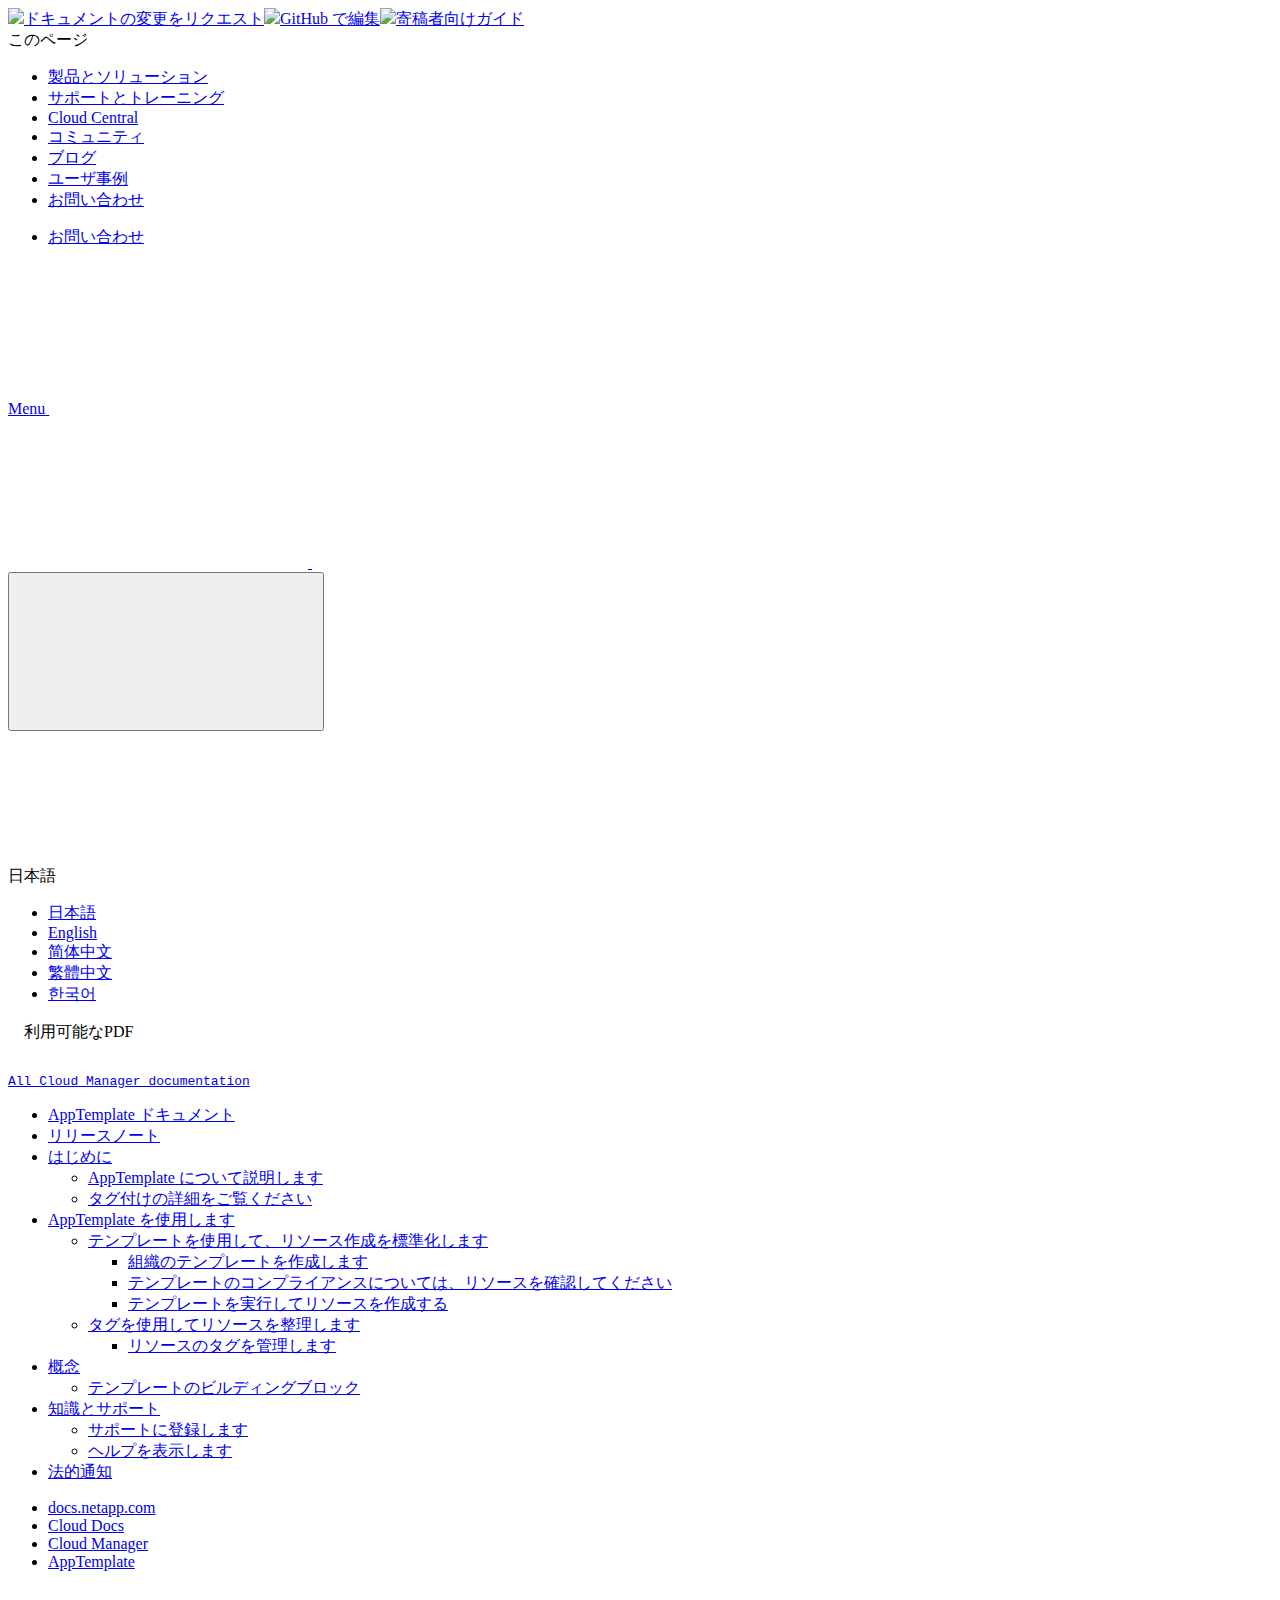
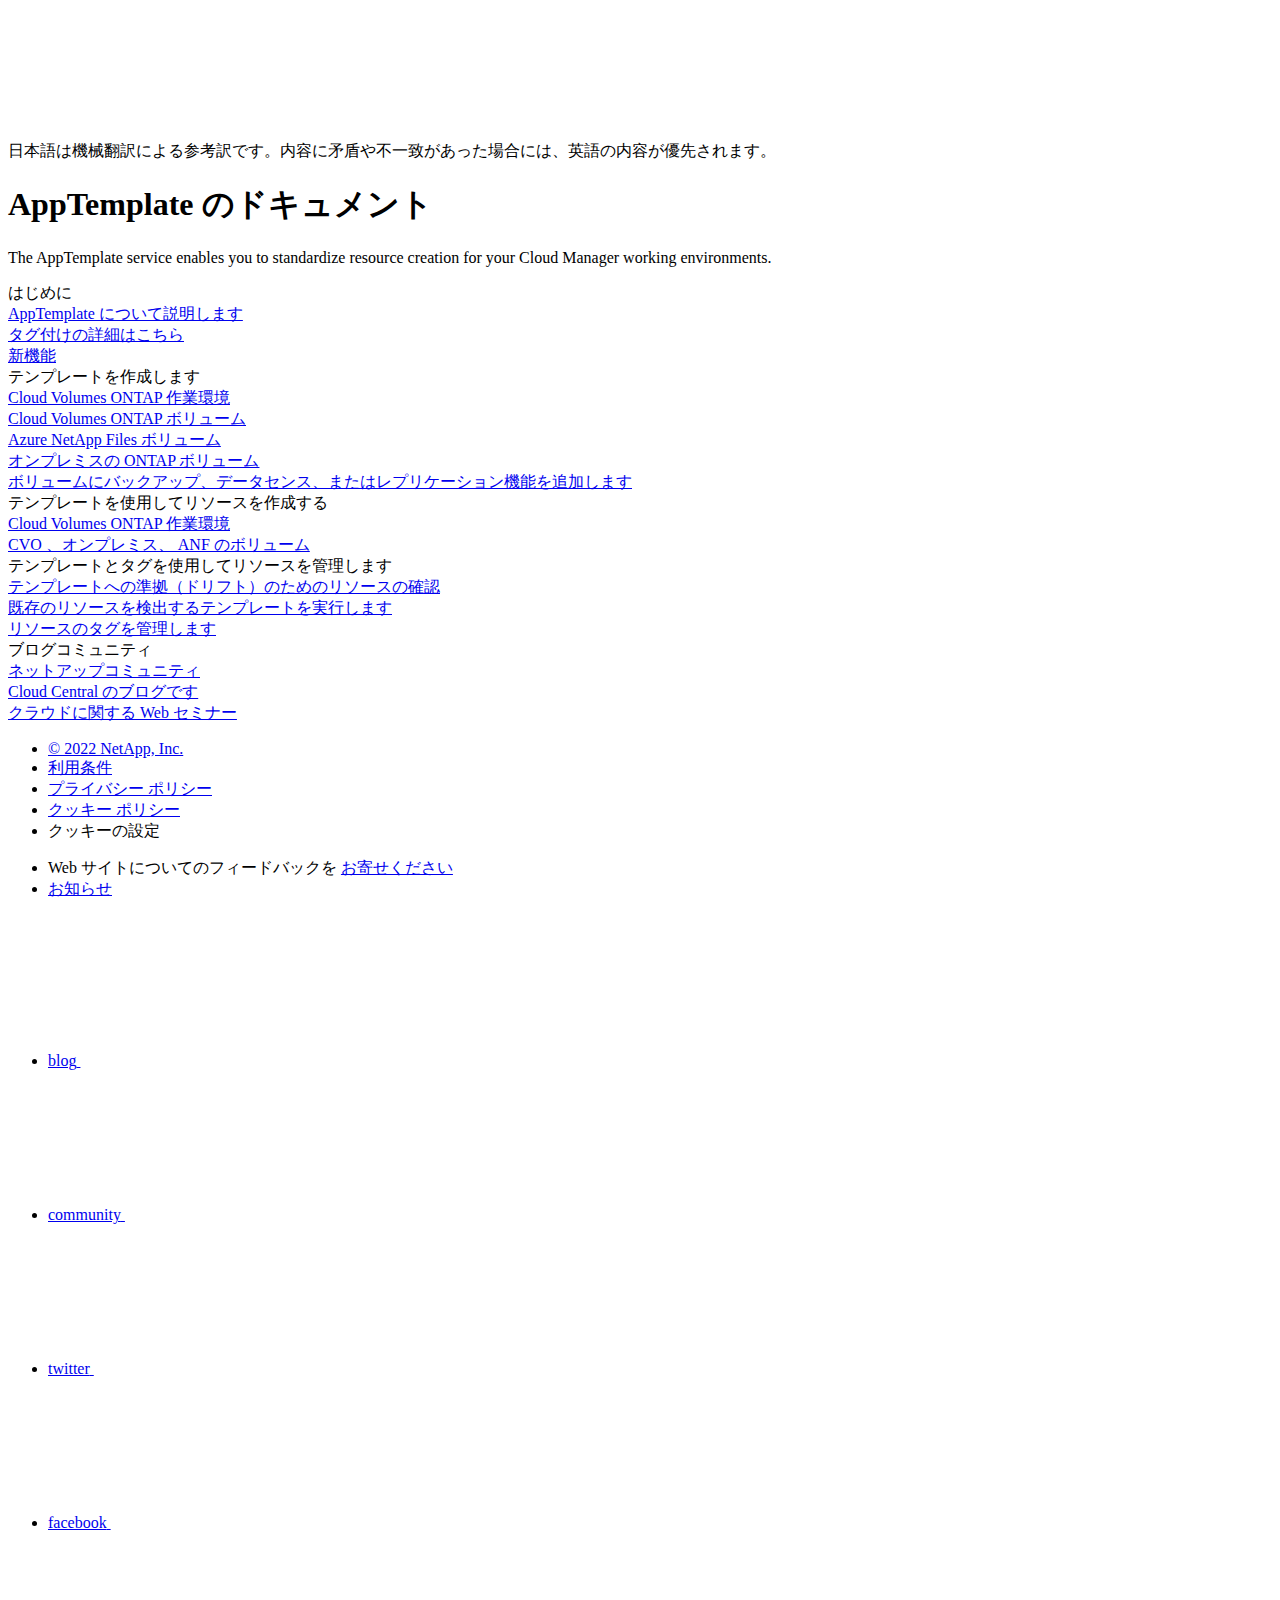
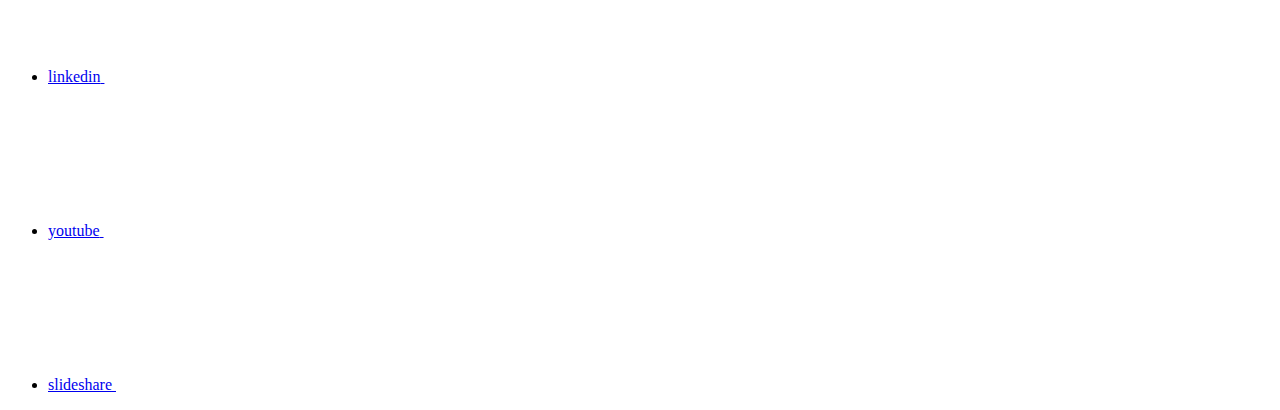
==== commit 4a20a62c: "Deploying to gh-pages from  @ 50a4f1f043133e4ecc65c98a154285b29374a4ff 🚀" ====
--- a/index.html
+++ b/index.html
@@ -277,35 +277,27 @@
     </div>
   </div>
   <div class="n-property-bar__toolbar">
-    <!-- Start Language Selector --><div id="ie-i18n" class="n-property-bar__lang-selector">
-      <div id="ie-i18n-menu">
-      <span class="ie-i18n-lang">日本語</span>
-        <button class="ie-i18n-icon-container" type="button">
+    <!-- Start Language Selector --><div id="language-dropdown" class="custom-dropdown custom-dropdown-lang">
+      <div class="custom-dropdown-select custom-dropdown-select-lang">
+      <span class="lang-name">日本語</span>
           <svg class="n-globe__icon" aria-labelledby="title">
             <title>globe</title>
             <use xmlns:xlink="http://www.w3.org/1999/xlink" xlink:href="/ja-jp/cloud-manager-app-template/common/svg/sprite.svg#globe"></use>
           </svg>
         </button>
       </div>
-      <div id="n-property-navigation-bar__menu--language-selector" class="ie-i18n-results-container n-menu n-menu--v3 n-menu--is-active" style="display: none;">
-        <div class="n-language-selector-menu">
-          <ul class="n-menu__list">
-            <li class="n-menu__list-column">
-              <ul class="n-menu__list"><li class="n-menu__list-item n-menu__list-item--level-1">
-                  <a href="https://docs.netapp.com/us-en/cloud-manager-app-template/index.html" class="n-menu__header-text"><span translate="no" class="notranslate">English</span></a>
-                </li><li class="n-menu__list-item n-menu__list-item--level-1">
-                  <a href="https://docs.netapp.com/ja-jp/cloud-manager-app-template/index.html" class="n-menu__header-text"><span translate="no" class="notranslate">日本語</span></a>
-                </li><li class="n-menu__list-item n-menu__list-item--level-1">
-                  <a href="https://docs.netapp.com/ko-kr/cloud-manager-app-template/index.html" class="n-menu__header-text"><span translate="no" class="notranslate">한국어</span></a>
-                </li><li class="n-menu__list-item n-menu__list-item--level-1">
-                  <a href="https://docs.netapp.com/zh-cn/cloud-manager-app-template/index.html" class="n-menu__header-text"><span translate="no" class="notranslate">简体中文</span></a>
-                </li><li class="n-menu__list-item n-menu__list-item--level-1">
-                  <a href="https://docs.netapp.com/zh-tw/cloud-manager-app-template/index.html" class="n-menu__header-text"><span translate="no" class="notranslate">繁體中文</span></a>
-                </li></ul>
-            </li>
-          </ul>
-        </div>
-      </div>
+
+      <ul class="custom-dropdown-menu"><li>
+          <a href="https://docs.netapp.com/ja-jp/cloud-manager-app-template/index.html" target="_self"><span translate="no" class="notranslate">日本語</span></a>
+        </li><li>
+          <a href="https://docs.netapp.com/us-en/cloud-manager-app-template/index.html" target="_self"><span translate="no" class="notranslate">English</span></a>
+        </li><li>
+          <a href="https://docs.netapp.com/zh-cn/cloud-manager-app-template/index.html" target="_self"><span translate="no" class="notranslate">简体中文</span></a>
+        </li><li>
+          <a href="https://docs.netapp.com/zh-tw/cloud-manager-app-template/index.html" target="_self"><span translate="no" class="notranslate">繁體中文</span></a>
+        </li><li>
+          <a href="https://docs.netapp.com/ko-kr/cloud-manager-app-template/index.html" target="_self"><span translate="no" class="notranslate">한국어</span></a>
+        </li></ul>
     </div><!-- End Language Selector -->
 
     <div class="n-property-bar__cta"></div>
@@ -360,8 +352,6 @@
         
         <a target="_blank" href="/ja-jp/cloud-manager-app-template/pdfs/fullsite-sidebar/AppTemplate_のドキュメント.pdf" >
           <img src="/ja-jp/cloud-manager-app-template/images/pdf.png" width="16" height="16"/>このドキュメントサイトのPDF</a>
-
-
     <ul class="subfolders" style="display:none;"><li class="active pdf-hide">
   <a target="_blank" href="/ja-jp/cloud-manager-app-template/pdfs/pages/index.pdf" >
     <img src="/ja-jp/cloud-manager-app-template/images/pdf.png" width="16" height="16"/>
@@ -581,10 +571,10 @@
     $("#toggleContainerPdf").toggle('display');
     $(".n-pdf-body-container .zip-pdf-link-container").toggle('display');
   });
-</script><div class="sidebar-nav-container">
-  <ul id="mysidebar" class="nav"><li class=" "><a class="na-navbar-padding" href="https://docs.netapp.com/us-en/cloud-manager-family">
-        Cloud Manager のすべてのドキュメント
-      </a></li><li class="  active "><a class="na-navbar-padding" href="/ja-jp/cloud-manager-app-template/index.html">
+</script><div class="prod-nav" id="product-nav">
+  <a target="_self" class="prod-fam-nav" href="https://docs.netapp.com/ja-jp/cloud-manager-family/"><img src="/ja-jp/cloud-manager-app-template/images/left_arrow.png" alt=""><pre>All Cloud Manager documentation</pre></a>
+</div><div class="sidebar-nav-container" id="mysidebardiv">
+  <ul id="mysidebar" class="nav"><li class="  active "><a class="na-navbar-padding" href="/ja-jp/cloud-manager-app-template/index.html">
         AppTemplate ドキュメント
       </a></li><li class=" "><a class="na-navbar-padding" href="/ja-jp/cloud-manager-app-template/whats-new.html">
         リリースノート
@@ -1047,4 +1037,5 @@
     </script>
     <script src='/ja-jp/cloud-manager-app-template/js/www-ntap.js'></script>
     <script src='/ja-jp/cloud-manager-app-template/js/tabbed-blocks.js'></script>
+    <script src='/ja-jp/cloud-manager-app-template/js/sidebar.js'></script>
   </body></html>
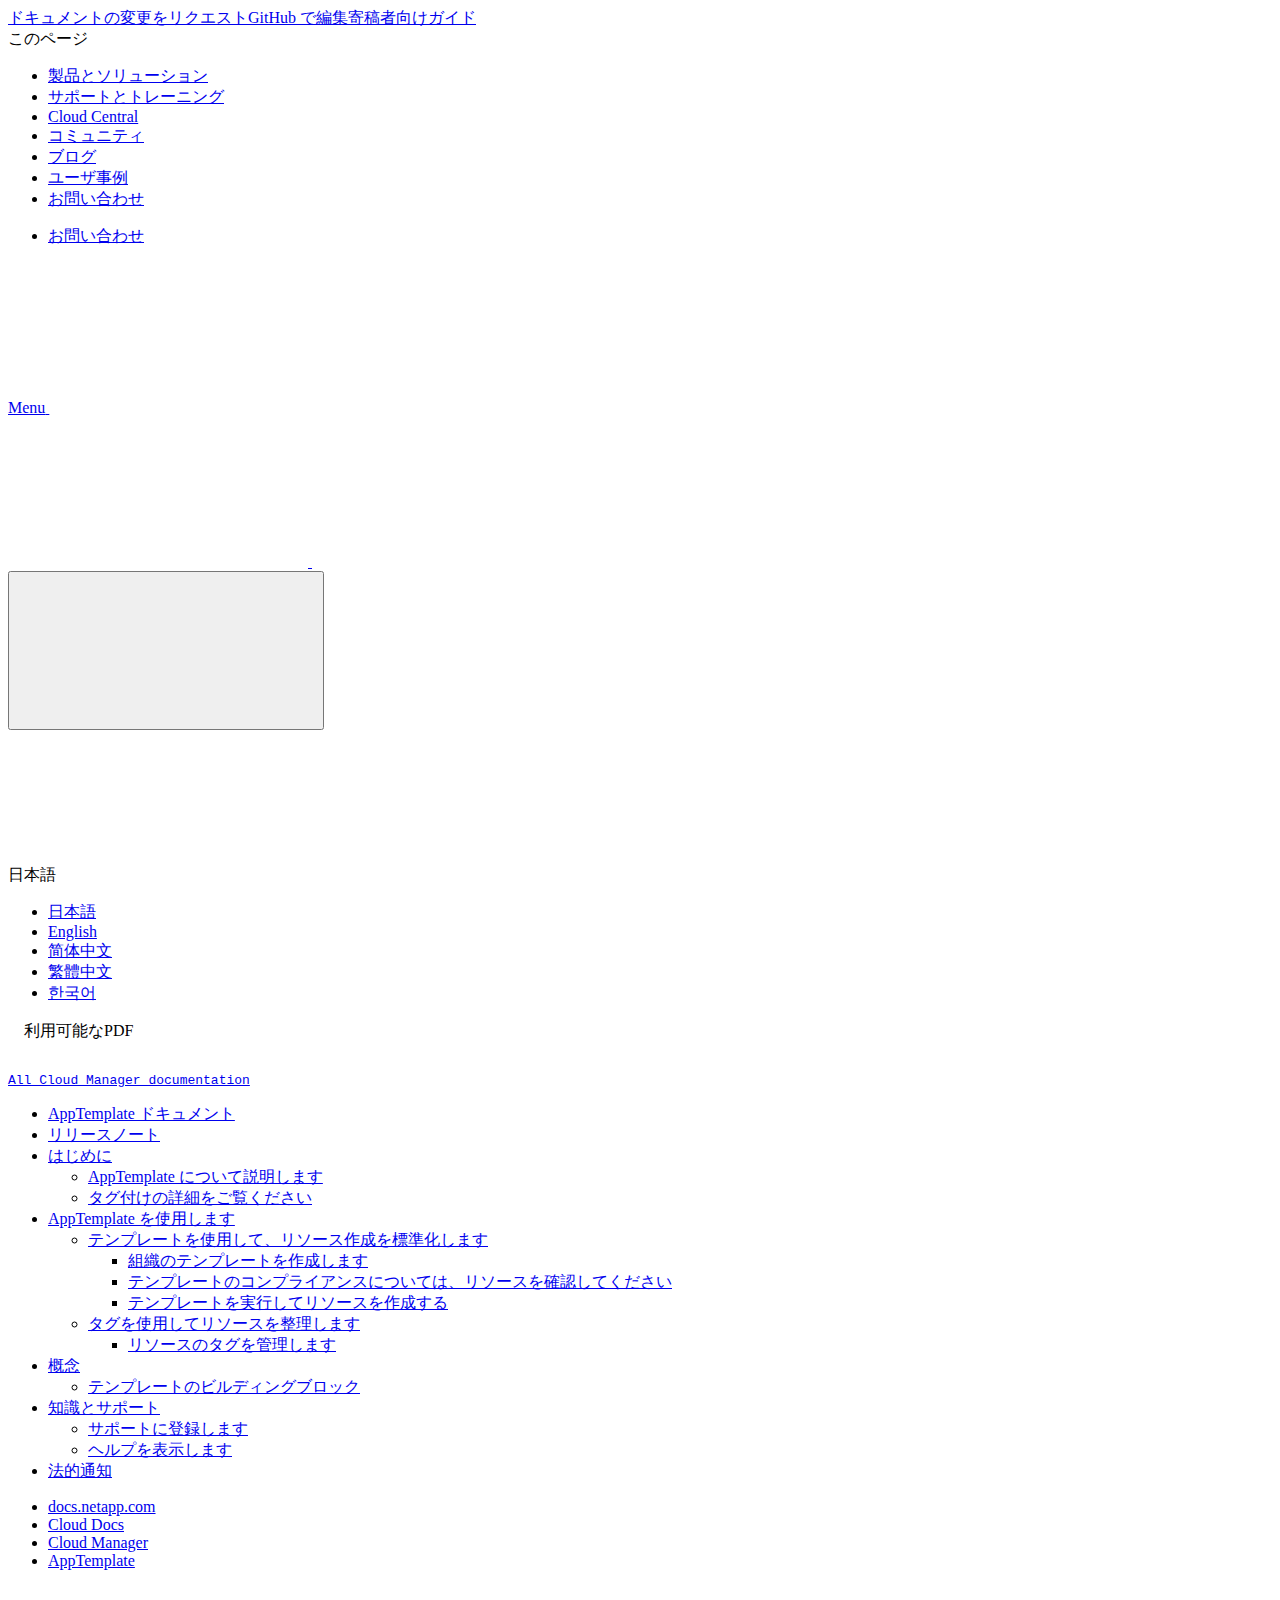
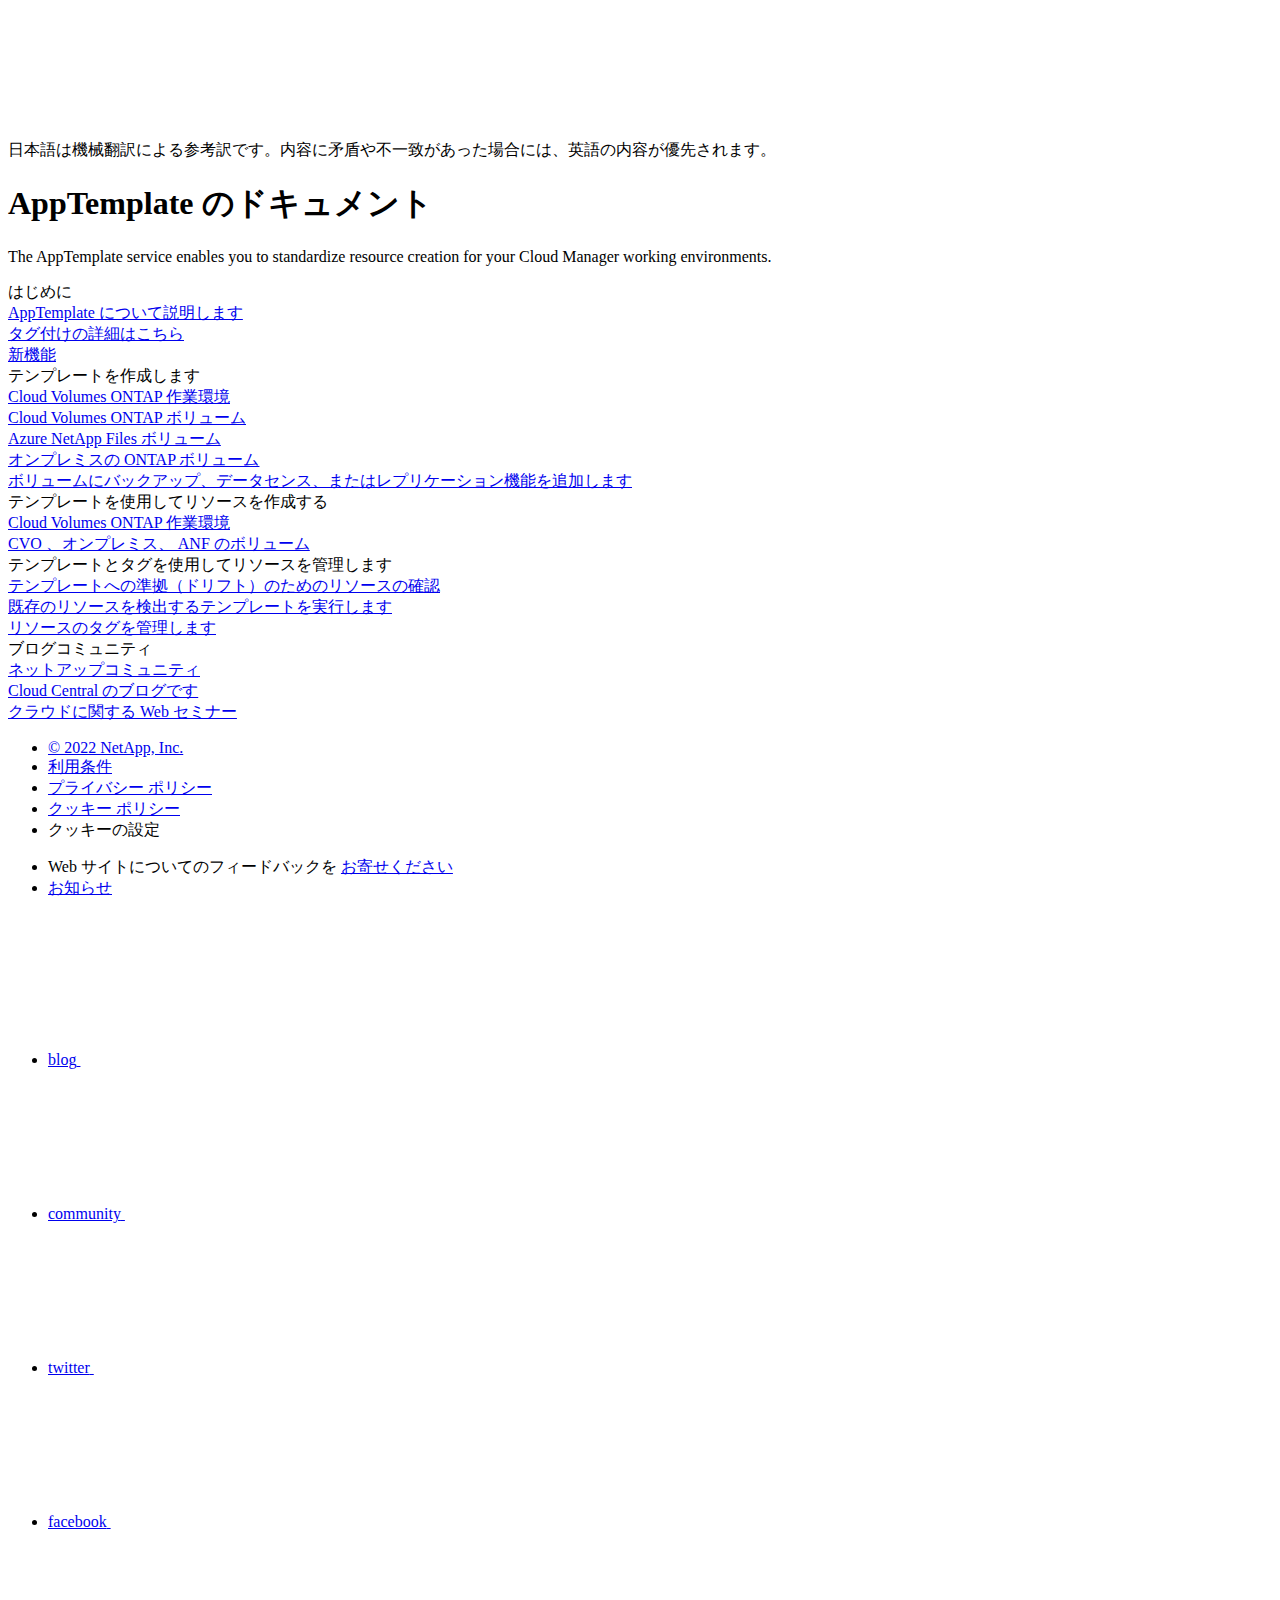
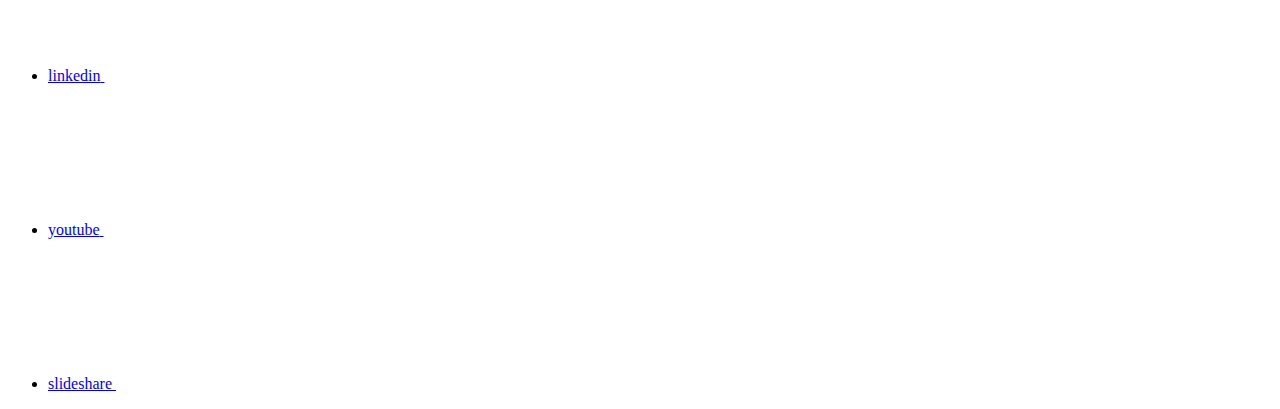
==== commit aa01d5a7: "Deploying to gh-pages from  @ 01e1bef12adc0a48bf604ee7fe53cfdd26fd9efd 🚀" ====
--- a/index.html
+++ b/index.html
@@ -169,7 +169,7 @@
   
   <!-- Start Page Toolbar -->
   
-  <div class="page-nav-toolbar"><div class="page-nav-contribute"><a target="_blank" href="https://github.com/NetAppDocs/cloud-manager-app-template/issues/new?body=Page%3A%20[AppTemplate のドキュメント](https://docs.netapp.com/ja-jp/cloud-manager-app-template/index.html)" class="page-nav-contribute-link" role="button"><img src="/ja-jp/cloud-manager-app-template/images/discuss-sm.svg" class="github-icon" />ドキュメントの変更をリクエスト</a><a target="_blank" href="https://github.com/NetAppDocs/cloud-manager-app-template/blob/main/index.adoc" class="page-nav-contribute-link" role="button"><img src="/ja-jp/cloud-manager-app-template/images/edit-sm.svg" class="github-icon" />GitHub で編集</a><a target="_blank" href="https://docs.netapp.com/us-en/contribute/" class="page-nav-contribute-link"  ><img src="/ja-jp/cloud-manager-app-template/images/article-sm.svg" class="github-icon" />寄稿者向けガイド</a></div>
+  <div class="page-nav-toolbar"><div class="page-nav-contribute"><a target="_blank" href="https://github.com/NetAppDocs/cloud-manager-app-template/issues/new?body=Page%3A%20[AppTemplate のドキュメント](https://docs.netapp.com/ja-jp/cloud-manager-app-template/index.html)" class="page-nav-contribute-link" role="button"><img src="/ja-jp/cloud-manager-app-template/images/discuss-sm.svg" alt="" class="github-icon" />ドキュメントの変更をリクエスト</a><a target="_blank" href="https://github.com/NetAppDocs/cloud-manager-app-template/blob/main/index.adoc" class="page-nav-contribute-link" role="button"><img src="/ja-jp/cloud-manager-app-template/images/edit-sm.svg" alt="" class="github-icon" />GitHub で編集</a><a target="_blank" href="https://docs.netapp.com/us-en/contribute/" class="page-nav-contribute-link"  ><img src="/ja-jp/cloud-manager-app-template/images/article-sm.svg" alt="" class="github-icon" />寄稿者向けガイド</a></div>
     <div class="page-nav-container">
       <nav class="page-nav-fixed">
         <div class="page-nav-title">このページ</div>
@@ -258,11 +258,13 @@
           <div id="react-search" 
           data-search-html="/ja-jp/cloud-manager-app-template/search.html"
           data-type="widget" 
-          data-placeholder="ドキュメントを検索" 
-          data-no-results-found="{query}に該当する結果はありません" 
-          data-did-you-mean="{suggestion} を検索" 
-          data-no-results-found-did-you-mean="{query} に該当する結果はありません。{suggestion} の間違いではありませんか?" 
-          data-results-found="{hitCount} 件見つかりました"  
+          data-placeholder="ドキュメントを検索"
+          data-no-results-found="{query}に該当する結果はありません"
+          data-did-you-mean="{suggestion} を検索"
+          data-no-results-found-did-you-mean="{query} に該当する結果はありません。{suggestion} の間違いではありませんか?"
+          data-results-found="{hitCount} 件見つかりました"
+          data-error-message="We're sorry, an issue occurred when fetching your results. Please try again."
+          data-error-reset="Reset Search"
           data-sk-es-pf-indexes=""
           data-flavor=""></div>
           <button class="n-property-bar__search-toggle-button" type="button">
@@ -341,7 +343,7 @@
   <div class="col-md-3" id="sidebar-height">
       <div class="n-pdf-header">
   <a id="toggleButtonPdf" class="n-pdf-button" type="button">
-    <img src="/ja-jp/cloud-manager-app-template/images/pdf.png" width="16" height="16"/>利用可能なPDF<span>
+    <img src="/ja-jp/cloud-manager-app-template/images/pdf.png" alt="" width="16" height="16"/>利用可能なPDF<span>
     </span>
   </a>
 </div>
@@ -351,15 +353,8 @@
         
         
         <a target="_blank" href="/ja-jp/cloud-manager-app-template/pdfs/fullsite-sidebar/AppTemplate_のドキュメント.pdf" >
-          <img src="/ja-jp/cloud-manager-app-template/images/pdf.png" width="16" height="16"/>このドキュメントサイトのPDF</a>
-    <ul class="subfolders" style="display:none;"><li class="active pdf-hide">
-  <a target="_blank" href="/ja-jp/cloud-manager-app-template/pdfs/pages/index.pdf" >
-    <img src="/ja-jp/cloud-manager-app-template/images/pdf.png" width="16" height="16"/>
-    PDF of this page
-  </a>
-</li>
-
-</ul>
+          <img src="/ja-jp/cloud-manager-app-template/images/pdf.png" alt="" width="16" height="16"/>このドキュメントサイトのPDF</a>
+    <ul class="subfolders" id="pdf-remove" style="display:none;"><li class="active"></li></ul>
   
 
 
@@ -377,7 +372,7 @@
               href="/ja-jp/cloud-manager-app-template/pdfs/sidebar/はじめに.pdf" 
             
           >
-            <img src="/ja-jp/cloud-manager-app-template/images/pdf.png" width="16" height="16"/>
+            <img src="/ja-jp/cloud-manager-app-template/images/pdf.png" alt="" width="16" height="16"/>
             はじめに
           </a>
           
@@ -385,8 +380,6 @@
 
 
 
-
-          
         </li>
       </ul>
     
@@ -406,7 +399,7 @@
               href="/ja-jp/cloud-manager-app-template/pdfs/sidebar/AppTemplate_を使用します.pdf" 
             
           >
-            <img src="/ja-jp/cloud-manager-app-template/images/pdf.png" width="16" height="16"/>
+            <img src="/ja-jp/cloud-manager-app-template/images/pdf.png" alt="" width="16" height="16"/>
             AppTemplate を使用します
           </a>
           
@@ -422,7 +415,7 @@
               href="/ja-jp/cloud-manager-app-template/pdfs/sidebar/テンプレートを使用して_リソース作成を標準化します.pdf" 
             
           >
-            <img src="/ja-jp/cloud-manager-app-template/images/pdf.png" width="16" height="16"/>
+            <img src="/ja-jp/cloud-manager-app-template/images/pdf.png" alt="" width="16" height="16"/>
             テンプレートを使用して、リソース作成を標準化します
           </a>
           
@@ -432,8 +425,6 @@
 
 
 
-
-          
         </li>
       </ul>
     
@@ -453,14 +444,12 @@
               href="/ja-jp/cloud-manager-app-template/pdfs/sidebar/タグを使用してリソースを整理します.pdf" 
             
           >
-            <img src="/ja-jp/cloud-manager-app-template/images/pdf.png" width="16" height="16"/>
+            <img src="/ja-jp/cloud-manager-app-template/images/pdf.png" alt="" width="16" height="16"/>
             タグを使用してリソースを整理します
           </a>
           
 
 
-
-          
         </li>
       </ul>
     
@@ -468,8 +457,6 @@
   
 
 
-
-          
         </li>
       </ul>
     
@@ -489,14 +476,12 @@
               href="/ja-jp/cloud-manager-app-template/pdfs/sidebar/概念.pdf" 
             
           >
-            <img src="/ja-jp/cloud-manager-app-template/images/pdf.png" width="16" height="16"/>
+            <img src="/ja-jp/cloud-manager-app-template/images/pdf.png" alt="" width="16" height="16"/>
             概念
           </a>
           
 
 
-
-          
         </li>
       </ul>
     
@@ -516,7 +501,7 @@
               href="/ja-jp/cloud-manager-app-template/pdfs/sidebar/知識とサポート.pdf" 
             
           >
-            <img src="/ja-jp/cloud-manager-app-template/images/pdf.png" width="16" height="16"/>
+            <img src="/ja-jp/cloud-manager-app-template/images/pdf.png" alt="" width="16" height="16"/>
             知識とサポート
           </a>
           
@@ -524,21 +509,18 @@
 
 
 
-
-          
         </li>
       </ul>
     
 
   
-
 
 
 
 </li></ul>
   <div class="zip-pdf-link-container" style="display: none;">   
     <a href="#" id="zipPdf">
-      <img src="/ja-jp/cloud-manager-app-template/images/pdf-zip.png" width="16" height="16"/>
+      <img src="/ja-jp/cloud-manager-app-template/images/pdf-zip.png" alt="" width="16" height="16"/>
       <pre>個別のPDFドキュメントのコレクション<span class="zip-size"></span></pre>
     </a><div id="zip-link-popup" class="hide">
     <div class="inner-modal">
